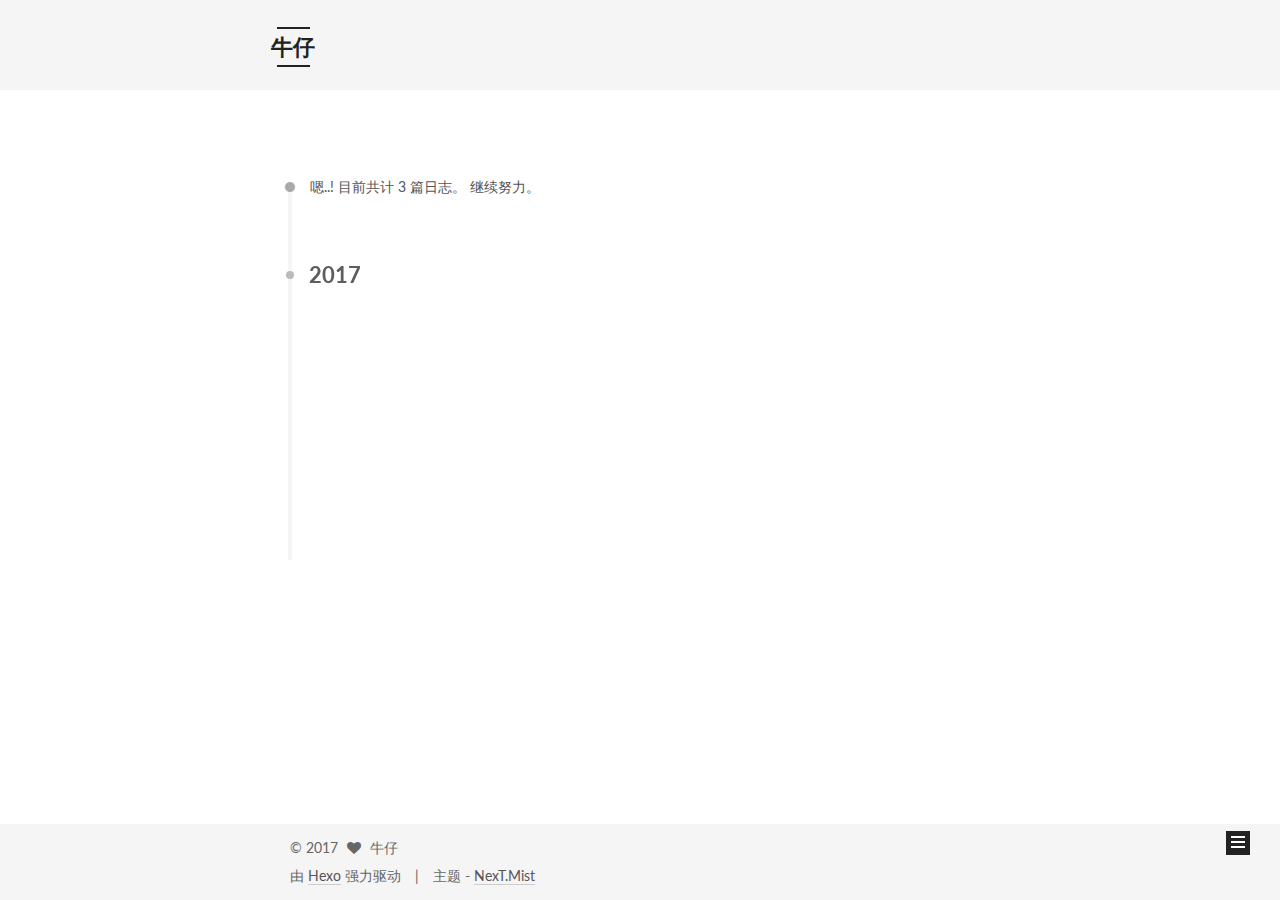
==== archives/index.html @ 3bb55d2b "Site updated: 2017-06-25 00:23:53" ====
<!doctype html>



  


<html class="theme-next mist use-motion" lang="zh-Hans">
<head>
  <meta charset="UTF-8"/>
<meta http-equiv="X-UA-Compatible" content="IE=edge" />
<meta name="viewport" content="width=device-width, initial-scale=1, maximum-scale=1"/>









<meta http-equiv="Cache-Control" content="no-transform" />
<meta http-equiv="Cache-Control" content="no-siteapp" />















  
  
  <link href="/lib/fancybox/source/jquery.fancybox.css?v=2.1.5" rel="stylesheet" type="text/css" />




  
  
  
  

  
    
    
  

  

  

  

  

  
    
    
    <link href="//fonts.googleapis.com/css?family=Lato:300,300italic,400,400italic,700,700italic&subset=latin,latin-ext" rel="stylesheet" type="text/css">
  






<link href="/lib/font-awesome/css/font-awesome.min.css?v=4.6.2" rel="stylesheet" type="text/css" />

<link href="/css/main.css?v=5.1.1" rel="stylesheet" type="text/css" />


  <meta name="keywords" content="Hexo, NexT" />








  <link rel="shortcut icon" type="image/x-icon" href="/favicon.ico?v=5.1.1" />






<meta name="description" content="This is my website!">
<meta property="og:type" content="website">
<meta property="og:title" content="牛仔">
<meta property="og:url" content="http://nfy.party/archives/index.html">
<meta property="og:site_name" content="牛仔">
<meta property="og:description" content="This is my website!">
<meta name="twitter:card" content="summary">
<meta name="twitter:title" content="牛仔">
<meta name="twitter:description" content="This is my website!">



<script type="text/javascript" id="hexo.configurations">
  var NexT = window.NexT || {};
  var CONFIG = {
    root: '/',
    scheme: 'Mist',
    sidebar: {"position":"left","display":"always","offset":12,"offset_float":0,"b2t":false,"scrollpercent":false},
    fancybox: true,
    motion: true,
    duoshuo: {
      userId: '0',
      author: '博主'
    },
    algolia: {
      applicationID: '',
      apiKey: '',
      indexName: '',
      hits: {"per_page":10},
      labels: {"input_placeholder":"Search for Posts","hits_empty":"We didn't find any results for the search: ${query}","hits_stats":"${hits} results found in ${time} ms"}
    }
  };
</script>



  <link rel="canonical" href="http://nfy.party/archives/"/>





  <title>归档 | 牛仔</title>
  














</head>

<body itemscope itemtype="http://schema.org/WebPage" lang="zh-Hans">

  
  
    
  

  <div class="container sidebar-position-left  page-archive  ">
    <div class="headband"></div>

    <header id="header" class="header" itemscope itemtype="http://schema.org/WPHeader">
      <div class="header-inner"><div class="site-brand-wrapper">
  <div class="site-meta ">
    

    <div class="custom-logo-site-title">
      <a href="/"  class="brand" rel="start">
        <span class="logo-line-before"><i></i></span>
        <span class="site-title">牛仔</span>
        <span class="logo-line-after"><i></i></span>
      </a>
    </div>
      
        <p class="site-subtitle"></p>
      
  </div>

  <div class="site-nav-toggle">
    <button>
      <span class="btn-bar"></span>
      <span class="btn-bar"></span>
      <span class="btn-bar"></span>
    </button>
  </div>
</div>

<nav class="site-nav">
  

  
    <ul id="menu" class="menu">
      
        
        <li class="menu-item menu-item-home">
          <a href="/" rel="section">
            
              <i class="menu-item-icon fa fa-fw fa-home"></i> <br />
            
            首页
          </a>
        </li>
      
        
        <li class="menu-item menu-item-categories">
          <a href="/categories/" rel="section">
            
              <i class="menu-item-icon fa fa-fw fa-th"></i> <br />
            
            分类
          </a>
        </li>
      
        
        <li class="menu-item menu-item-archives">
          <a href="/archives/" rel="section">
            
              <i class="menu-item-icon fa fa-fw fa-archive"></i> <br />
            
            归档
          </a>
        </li>
      
        
        <li class="menu-item menu-item-tags">
          <a href="/tags/" rel="section">
            
              <i class="menu-item-icon fa fa-fw fa-tags"></i> <br />
            
            标签
          </a>
        </li>
      

      
    </ul>
  

  
</nav>



 </div>
    </header>

    <main id="main" class="main">
      <div class="main-inner">
        <div class="content-wrap">
          <div id="content" class="content">
            

  <section id="posts" class="posts-collapse">
    <span class="archive-move-on"></span>

    <span class="archive-page-counter">
      
      
      
        
      
      嗯..! 目前共计 3 篇日志。 继续努力。
    </span>

    

      
      
      

      
        
        <div class="collection-title">
          <h2 class="archive-year motion-element" id="archive-year-2017">2017</h2>
        </div>
      
      

      

  <article class="post post-type-normal" itemscope itemtype="http://schema.org/Article">
    <header class="post-header">

      <h2 class="post-title">
        
            <a class="post-title-link" href="/2017/06/24/zl/" itemprop="url">
              
                <span itemprop="name">test</span>
              
            </a>
        
      </h2>

      <div class="post-meta">
        <time class="post-time" itemprop="dateCreated"
              datetime="2017-06-24T23:03:10+08:00"
              content="2017-06-24" >
          06-24
        </time>
      </div>

    </header>
  </article>



    

      
      
      

      
      

      

  <article class="post post-type-normal" itemscope itemtype="http://schema.org/Article">
    <header class="post-header">

      <h2 class="post-title">
        
            <a class="post-title-link" href="/2017/06/24/first/" itemprop="url">
              
                <span itemprop="name">first</span>
              
            </a>
        
      </h2>

      <div class="post-meta">
        <time class="post-time" itemprop="dateCreated"
              datetime="2017-06-24T11:21:28+08:00"
              content="2017-06-24" >
          06-24
        </time>
      </div>

    </header>
  </article>



    

      
      
      

      
      

      

  <article class="post post-type-normal" itemscope itemtype="http://schema.org/Article">
    <header class="post-header">

      <h2 class="post-title">
        
            <a class="post-title-link" href="/2017/06/24/test/" itemprop="url">
              
                <span itemprop="name">test</span>
              
            </a>
        
      </h2>

      <div class="post-meta">
        <time class="post-time" itemprop="dateCreated"
              datetime="2017-06-24T10:18:09+08:00"
              content="2017-06-24" >
          06-24
        </time>
      </div>

    </header>
  </article>



    

  </section>

  



          </div>
          


          

        </div>
        
          
  
  <div class="sidebar-toggle">
    <div class="sidebar-toggle-line-wrap">
      <span class="sidebar-toggle-line sidebar-toggle-line-first"></span>
      <span class="sidebar-toggle-line sidebar-toggle-line-middle"></span>
      <span class="sidebar-toggle-line sidebar-toggle-line-last"></span>
    </div>
  </div>

  <aside id="sidebar" class="sidebar">
    <div class="sidebar-inner">

      

      

      <section class="site-overview sidebar-panel sidebar-panel-active">
        <div class="site-author motion-element" itemprop="author" itemscope itemtype="http://schema.org/Person">
          <img class="site-author-image" itemprop="image"
               src="/images/avatar.jpg"
               alt="牛仔" />
          <p class="site-author-name" itemprop="name">牛仔</p>
           
              <p class="site-description motion-element" itemprop="description">This is my website!</p>
          
        </div>
        <nav class="site-state motion-element">

          
            <div class="site-state-item site-state-posts">
              <a href="/archives/">
                <span class="site-state-item-count">3</span>
                <span class="site-state-item-name">日志</span>
              </a>
            </div>
          

          

          

        </nav>

        

        <div class="links-of-author motion-element">
          
        </div>

        
        

        
        

        


      </section>

      

      

    </div>
  </aside>


        
      </div>
    </main>

    <footer id="footer" class="footer">
      <div class="footer-inner">
        <div class="copyright" >
  
  &copy; 
  <span itemprop="copyrightYear">2017</span>
  <span class="with-love">
    <i class="fa fa-heart"></i>
  </span>
  <span class="author" itemprop="copyrightHolder">牛仔</span>
</div>


<div class="powered-by">
  由 <a class="theme-link" href="https://hexo.io">Hexo</a> 强力驱动
</div>

<div class="theme-info">
  主题 -
  <a class="theme-link" href="https://github.com/iissnan/hexo-theme-next">
    NexT.Mist
  </a>
</div>


        

        
      </div>
    </footer>

    
      <div class="back-to-top">
        <i class="fa fa-arrow-up"></i>
        
      </div>
    

  </div>

  

<script type="text/javascript">
  if (Object.prototype.toString.call(window.Promise) !== '[object Function]') {
    window.Promise = null;
  }
</script>









  












  
  <script type="text/javascript" src="/lib/jquery/index.js?v=2.1.3"></script>

  
  <script type="text/javascript" src="/lib/fastclick/lib/fastclick.min.js?v=1.0.6"></script>

  
  <script type="text/javascript" src="/lib/jquery_lazyload/jquery.lazyload.js?v=1.9.7"></script>

  
  <script type="text/javascript" src="/lib/velocity/velocity.min.js?v=1.2.1"></script>

  
  <script type="text/javascript" src="/lib/velocity/velocity.ui.min.js?v=1.2.1"></script>

  
  <script type="text/javascript" src="/lib/fancybox/source/jquery.fancybox.pack.js?v=2.1.5"></script>


  


  <script type="text/javascript" src="/js/src/utils.js?v=5.1.1"></script>

  <script type="text/javascript" src="/js/src/motion.js?v=5.1.1"></script>



  
  

  
  
    <script type="text/javascript" id="motion.page.archive">
      $('.archive-year').velocity('transition.slideLeftIn');
    </script>
  


  


  <script type="text/javascript" src="/js/src/bootstrap.js?v=5.1.1"></script>



  


  




	





  





  





  






  





  

  

  

  

  

  

</body>
</html>
---- css/main.css ----
/* normalize.css v3.0.2 | MIT License | git.io/normalize */
html {
  font-family: sans-serif; /* 1 */
  -ms-text-size-adjust: 100%; /* 2 */
  -webkit-text-size-adjust: 100%; /* 2 */
}
body {
  margin: 0;
}
article,
aside,
details,
figcaption,
figure,
footer,
header,
hgroup,
main,
menu,
nav,
section,
summary {
  display: block;
}
audio,
canvas,
progress,
video {
  display: inline-block; /* 1 */
  vertical-align: baseline; /* 2 */
}
audio:not([controls]) {
  display: none;
  height: 0;
}
[hidden],
template {
  display: none;
}
a {
  background-color: transparent;
}
a:active,
a:hover {
  outline: 0;
}
abbr[title] {
  border-bottom: 1px dotted;
}
b,
strong {
  font-weight: bold;
}
dfn {
  font-style: italic;
}
h1 {
  font-size: 2em;
  margin: 0.67em 0;
}
mark {
  background: #ff0;
  color: #000;
}
small {
  font-size: 80%;
}
sub,
sup {
  font-size: 75%;
  line-height: 0;
  position: relative;
  vertical-align: baseline;
}
sup {
  top: -0.5em;
}
sub {
  bottom: -0.25em;
}
img {
  border: 0;
}
svg:not(:root) {
  overflow: hidden;
}
figure {
  margin: 1em 40px;
}
hr {
  -moz-box-sizing: content-box;
  box-sizing: content-box;
  height: 0;
}
pre {
  overflow: auto;
}
code,
kbd,
pre,
samp {
  font-family: monospace, monospace;
  font-size: 1em;
}
button,
input,
optgroup,
select,
textarea {
  color: inherit; /* 1 */
  font: inherit; /* 2 */
  margin: 0; /* 3 */
}
button {
  overflow: visible;
}
button,
select {
  text-transform: none;
}
button,
html input[type="button"],
input[type="reset"],
input[type="submit"] {
  -webkit-appearance: button; /* 2 */
  cursor: pointer; /* 3 */
}
button[disabled],
html input[disabled] {
  cursor: default;
}
button::-moz-focus-inner,
input::-moz-focus-inner {
  border: 0;
  padding: 0;
}
input {
  line-height: normal;
}
input[type="checkbox"],
input[type="radio"] {
  box-sizing: border-box; /* 1 */
  padding: 0; /* 2 */
}
input[type="number"]::-webkit-inner-spin-button,
input[type="number"]::-webkit-outer-spin-button {
  height: auto;
}
input[type="search"] {
  -webkit-appearance: textfield; /* 1 */
  -moz-box-sizing: content-box;
  -webkit-box-sizing: content-box; /* 2 */
  box-sizing: content-box;
}
input[type="search"]::-webkit-search-cancel-button,
input[type="search"]::-webkit-search-decoration {
  -webkit-appearance: none;
}
fieldset {
  border: 1px solid #c0c0c0;
  margin: 0 2px;
  padding: 0.35em 0.625em 0.75em;
}
legend {
  border: 0; /* 1 */
  padding: 0; /* 2 */
}
textarea {
  overflow: auto;
}
optgroup {
  font-weight: bold;
}
table {
  border-collapse: collapse;
  border-spacing: 0;
}
td,
th {
  padding: 0;
}
::selection {
  background: #262a30;
  color: #fff;
}
body {
  position: relative;
  font-family: 'Lato', "PingFang SC", "Microsoft YaHei", sans-serif;
  font-size: 14px;
  line-height: 2;
  color: #555;
  background: #fff;
}
@media (max-width: 767px) {
  body {
    padding-right: 0 !important;
  }
}
@media (min-width: 768px) and (max-width: 991px) {
  body {
    padding-right: 0 !important;
  }
}
@media (min-width: 1600px) {
  body {
    font-size: 16px;
  }
}
h1,
h2,
h3,
h4,
h5,
h6 {
  margin: 0;
  padding: 0;
  font-weight: bold;
  line-height: 1.5;
  font-family: 'Lato', "PingFang SC", "Microsoft YaHei", sans-serif;
}
h2,
h3,
h4,
h5,
h6 {
  margin: 20px 0 15px;
}
h1 {
  font-size: 24px;
}
@media (max-width: 767px) {
  h1 {
    font-size: 20px;
  }
}
h2 {
  font-size: 22px;
}
@media (max-width: 767px) {
  h2 {
    font-size: 18px;
  }
}
h3 {
  font-size: 20px;
}
@media (max-width: 767px) {
  h3 {
    font-size: 16px;
  }
}
h4 {
  font-size: 18px;
}
@media (max-width: 767px) {
  h4 {
    font-size: 14px;
  }
}
h5 {
  font-size: 16px;
}
@media (max-width: 767px) {
  h5 {
    font-size: 12px;
  }
}
h6 {
  font-size: 14px;
}
@media (max-width: 767px) {
  h6 {
    font-size: 10px;
  }
}
p {
  margin: 0 0 25px 0;
}
a {
  color: #555;
  text-decoration: none;
  border-bottom: 1px solid #999;
  word-wrap: break-word;
}
a:hover {
  color: #222;
  border-bottom-color: #222;
}
blockquote {
  margin: 0;
  padding: 0;
}
img {
  display: block;
  margin: auto;
  max-width: 100%;
  height: auto;
}
hr {
  margin: 40px 0;
  height: 3px;
  border: none;
  background-color: #ddd;
  background-image: repeating-linear-gradient(-45deg, #fff, #fff 4px, transparent 4px, transparent 8px);
}
blockquote {
  padding: 0 15px;
  color: #666;
  border-left: 4px solid #ddd;
}
blockquote cite::before {
  content: "-";
  padding: 0 5px;
}
dt {
  font-weight: 700;
}
dd {
  margin: 0;
  padding: 0;
}
.text-left {
  text-align: left;
}
.text-center {
  text-align: center;
}
.text-right {
  text-align: right;
}
.text-justify {
  text-align: justify;
}
.text-nowrap {
  white-space: nowrap;
}
.text-lowercase {
  text-transform: lowercase;
}
.text-uppercase {
  text-transform: uppercase;
}
.text-capitalize {
  text-transform: capitalize;
}
.center-block {
  display: block;
  margin-left: auto;
  margin-right: auto;
}
.clearfix:before,
.clearfix:after {
  content: " ";
  display: table;
}
.clearfix:after {
  clear: both;
}
.pullquote {
  width: 45%;
}
.pullquote.left {
  float: left;
  margin-left: 5px;
  margin-right: 10px;
}
.pullquote.right {
  float: right;
  margin-left: 10px;
  margin-right: 5px;
}
.affix.affix.affix {
  position: fixed;
}
.translation {
  margin-top: -20px;
  font-size: 14px;
  color: #999;
}
.scrollbar-measure {
  width: 100px;
  height: 100px;
  overflow: scroll;
  position: absolute;
  top: -9999px;
}
.use-motion .motion-element {
  opacity: 0;
}
table {
  margin: 20px 0;
  width: 100%;
  border-collapse: collapse;
  border-spacing: 0;
  border: 1px solid #ddd;
  font-size: 14px;
  table-layout: fixed;
  word-wrap: break-all;
}
table>tbody>tr:nth-of-type(odd) {
  background-color: #f9f9f9;
}
table>tbody>tr:hover {
  background-color: #f5f5f5;
}
caption,
th,
td {
  padding: 8px;
  text-align: left;
  vertical-align: middle;
  font-weight: normal;
}
th,
td {
  border-bottom: 3px solid #ddd;
  border-right: 1px solid #eee;
}
th {
  padding-bottom: 10px;
  font-weight: 700;
}
td {
  border-bottom-width: 1px;
}
html,
body {
  height: 100%;
}
.container {
  position: relative;
  min-height: 100%;
}
.header-inner {
  margin: 0 auto;
  padding: 100px 0 70px;
  width: 700px;
}
@media (min-width: 1600px) {
  .container .header-inner {
    width: 900px;
  }
}
.main {
  padding-bottom: 150px;
}
.main-inner {
  margin: 0 auto;
  width: 700px;
}
@media (min-width: 1600px) {
  .container .main-inner {
    width: 900px;
  }
}
.footer {
  position: absolute;
  left: 0;
  bottom: 0;
  width: 100%;
  min-height: 50px;
}
.footer-inner {
  box-sizing: border-box;
  margin: 20px auto;
  width: 700px;
}
@media (min-width: 1600px) {
  .container .footer-inner {
    width: 900px;
  }
}
pre,
.highlight {
  overflow: auto;
  margin: 20px 0;
  padding: 0;
  font-size: 13px;
  color: #4d4d4c;
  background: #f7f7f7;
  line-height: 1.6;
}
pre,
code {
  font-family: consolas, Menlo, "PingFang SC", "Microsoft YaHei", monospace;
}
code {
  padding: 2px 4px;
  word-wrap: break-word;
  color: #555;
  background: #eee;
  border-radius: 3px;
  font-size: 13px;
}
pre code {
  padding: 0;
  color: #4d4d4c;
  background: none;
  text-shadow: none;
}
.highlight {
  border-radius: 1px;
}
.highlight pre {
  border: none;
  margin: 0;
  padding: 10px 0;
}
.highlight table {
  margin: 0;
  width: auto;
  border: none;
}
.highlight td {
  border: none;
  padding: 0;
}
.highlight figcaption {
  font-size: 1em;
  color: #4d4d4c;
  line-height: 1em;
  margin-bottom: 1em;
}
.highlight figcaption:before,
.highlight figcaption:after {
  content: " ";
  display: table;
}
.highlight figcaption:after {
  clear: both;
}
.highlight figcaption a {
  float: right;
  color: #4d4d4c;
}
.highlight figcaption a:hover {
  border-bottom-color: #4d4d4c;
}
.highlight .gutter pre {
  padding-left: 10px;
  padding-right: 10px;
  color: #869194;
  text-align: right;
  background-color: #eff2f3;
}
.highlight .code pre {
  width: 100%;
  padding-left: 10px;
  padding-right: 10px;
  background-color: #f7f7f7;
}
.highlight .line {
  height: 20px;
}
.gutter {
  -webkit-user-select: none;
  -moz-user-select: none;
  -ms-user-select: none;
  user-select: none;
}
.gist table {
  width: auto;
}
.gist table td {
  border: none;
}
pre .deletion {
  background: #fdd;
}
pre .addition {
  background: #dfd;
}
pre .meta {
  color: #8959a8;
}
pre .comment {
  color: #8e908c;
}
pre .variable,
pre .attribute,
pre .tag,
pre .regexp,
pre .ruby .constant,
pre .xml .tag .title,
pre .xml .pi,
pre .xml .doctype,
pre .html .doctype,
pre .css .id,
pre .css .class,
pre .css .pseudo {
  color: #c82829;
}
pre .number,
pre .preprocessor,
pre .built_in,
pre .literal,
pre .params,
pre .constant,
pre .command {
  color: #f5871f;
}
pre .ruby .class .title,
pre .css .rules .attribute,
pre .string,
pre .value,
pre .inheritance,
pre .header,
pre .ruby .symbol,
pre .xml .cdata,
pre .special,
pre .number,
pre .formula {
  color: #718c00;
}
pre .title,
pre .css .hexcolor {
  color: #3e999f;
}
pre .function,
pre .python .decorator,
pre .python .title,
pre .ruby .function .title,
pre .ruby .title .keyword,
pre .perl .sub,
pre .javascript .title,
pre .coffeescript .title {
  color: #4271ae;
}
pre .keyword,
pre .javascript .function {
  color: #8959a8;
}
.full-image.full-image.full-image {
  border: none;
  max-width: 100%;
  width: auto;
  margin: 20px auto;
}
@media (min-width: 992px) {
  .full-image.full-image.full-image {
    max-width: none;
    width: 110%;
    margin: 25px -5%;
  }
}
.blockquote-center,
.page-home .post-type-quote blockquote,
.page-post-detail .post-type-quote blockquote {
  position: relative;
  margin: 40px 0;
  padding: 0;
  border-left: none;
  text-align: center;
}
.blockquote-center::before,
.page-home .post-type-quote blockquote::before,
.page-post-detail .post-type-quote blockquote::before,
.blockquote-center::after,
.page-home .post-type-quote blockquote::after,
.page-post-detail .post-type-quote blockquote::after {
  position: absolute;
  content: ' ';
  display: block;
  width: 100%;
  height: 24px;
  opacity: 0.2;
  background-repeat: no-repeat;
  background-position: 0 -6px;
  background-size: 22px 22px;
}
.blockquote-center::before,
.page-home .post-type-quote blockquote::before,
.page-post-detail .post-type-quote blockquote::before {
  top: -20px;
  background-image: url("../images/quote-l.svg");
  border-top: 1px solid #ccc;
}
.blockquote-center::after,
.page-home .post-type-quote blockquote::after,
.page-post-detail .post-type-quote blockquote::after {
  bottom: -20px;
  background-image: url("../images/quote-r.svg");
  border-bottom: 1px solid #ccc;
  background-position: 100% 8px;
}
.blockquote-center p,
.page-home .post-type-quote blockquote p,
.page-post-detail .post-type-quote blockquote p,
.blockquote-center div,
.page-home .post-type-quote blockquote div,
.page-post-detail .post-type-quote blockquote div {
  text-align: center;
}
.post .post-body .group-picture img {
  box-sizing: border-box;
  padding: 0 3px;
  border: none;
}
.post .group-picture-row {
  overflow: hidden;
  margin-top: 6px;
}
.post .group-picture-row:first-child {
  margin-top: 0;
}
.post .group-picture-column {
  float: left;
}
.page-post-detail .post-body .group-picture-column {
  float: none;
  margin-top: 10px;
  width: auto !important;
}
.page-post-detail .post-body .group-picture-column img {
  margin: 0 auto;
}
.page-archive .group-picture-container {
  overflow: hidden;
}
.page-archive .group-picture-row {
  float: left;
}
.page-archive .group-picture-row:first-child {
  margin-top: 6px;
}
.page-archive .group-picture-column {
  max-width: 150px;
  max-height: 150px;
}
.note {
  padding: 20px;
  margin: 20px 0;
  border: 1px solid #eee;
  border-left-width: 5px;
  border-radius: 3px;
}
.note h2,
.note h3,
.note h4,
.note h5,
.note h6 {
  margin-top: 0;
  margin-bottom: 5px;
  padding-top: 0 !important;
}
.note p:last-child {
  margin-bottom: 0;
}
.note code {
  border-radius: 3px;
}
.note+.note {
  margin-top: -5px;
}
.default {
  border-left-color: #777;
}
.default h2,
.default h3,
.default h4,
.default h5,
.default h6 {
  color: #777;
}
.primary {
  border-left-color: #428bca;
}
.primary h2,
.primary h3,
.primary h4,
.primary h5,
.primary h6 {
  color: #428bca;
}
.success {
  border-left-color: #5cb85c;
}
.success h2,
.success h3,
.success h4,
.success h5,
.success h6 {
  color: #5cb85c;
}
.danger {
  border-left-color: #d9534f;
}
.danger h2,
.danger h3,
.danger h4,
.danger h5,
.danger h6 {
  color: #d9534f;
}
.warning {
  border-left-color: #f0ad4e;
}
.warning h2,
.warning h3,
.warning h4,
.warning h5,
.warning h6 {
  color: #f0ad4e;
}
.info {
  border-left-color: #5bc0de;
}
.info h2,
.info h3,
.info h4,
.info h5,
.info h6 {
  color: #5bc0de;
}
.btn {
  display: inline-block;
  padding: 0 20px;
  font-size: 14px;
  color: #fff;
  background: #222;
  border: 2px solid #222;
  text-decoration: none;
  border-radius: 0;
  transition-property: background-color;
  transition-duration: 0.2s;
  transition-timing-function: ease-in-out;
  transition-delay: 0s;
}
.btn:hover,
.post-button .btn:hover {
  border-color: #222;
  color: #222;
  background: #fff;
}
.btn-bar {
  display: block;
  width: 22px;
  height: 2px;
  background: #555;
  border-radius: 1px;
}
.btn-bar+.btn-bar {
  margin-top: 4px;
}
.pagination {
  margin: 120px 0 40px;
  text-align: center;
  border-top: 1px solid #eee;
}
.page-number-basic,
.pagination .prev,
.pagination .next,
.pagination .page-number,
.pagination .space {
  display: inline-block;
  position: relative;
  top: -1px;
  margin: 0 10px;
  padding: 0 10px;
  line-height: 30px;
}
@media (max-width: 767px) {
  .page-number-basic,
  .pagination .prev,
  .pagination .next,
  .pagination .page-number,
  .pagination .space {
    margin: 0 5px;
  }
}
.pagination .prev,
.pagination .next,
.pagination .page-number {
  border-bottom: 0;
  border-top: 1px solid #eee;
  transition-property: border-color;
  transition-duration: 0.2s;
  transition-timing-function: ease-in-out;
  transition-delay: 0s;
}
.pagination .prev:hover,
.pagination .next:hover,
.pagination .page-number:hover {
  border-top-color: #222;
}
.pagination .space {
  padding: 0;
  margin: 0;
}
.pagination .prev {
  margin-left: 0;
}
.pagination .next {
  margin-right: 0;
}
.pagination .page-number.current {
  color: #fff;
  background: #ccc;
  border-top-color: #ccc;
}
@media (max-width: 767px) {
  .pagination {
    border-top: none;
  }
  .pagination .prev,
  .pagination .next,
  .pagination .page-number {
    margin-bottom: 10px;
    border-top: 0;
    border-bottom: 1px solid #eee;
  }
  .pagination .prev:hover,
  .pagination .next:hover,
  .pagination .page-number:hover {
    border-bottom-color: #222;
  }
}
.comments {
  margin: 60px 20px 0;
}
.tag-cloud {
  text-align: center;
}
.tag-cloud a {
  display: inline-block;
  margin: 10px;
}
.back-to-top {
  box-sizing: border-box;
  position: fixed;
  bottom: -100px;
  right: 30px;
  z-index: 1050;
  padding: 0 6px;
  width: 24px;
  background: #222;
  font-size: 12px;
  opacity: 1;
  color: #fff;
  cursor: pointer;
  text-align: center;
  -webkit-transform: translateZ(0);
  transition-property: bottom;
  transition-duration: 0.2s;
  transition-timing-function: ease-in-out;
  transition-delay: 0s;
}
@media (max-width: 767px) {
  .back-to-top {
    display: none;
  }
}
@media (min-width: 768px) and (max-width: 991px) {
  .back-to-top {
    display: none;
  }
}
.back-to-top.back-to-top-on {
  bottom: 19px;
}
.header {
  background: transparent;
}
.header-inner {
  position: relative;
}
.headband {
  height: 3px;
  background: #222;
}
.site-meta {
  margin: 0;
  text-align: left;
}
@media (max-width: 767px) {
  .site-meta {
    text-align: center;
  }
}
.brand {
  position: relative;
  display: inline-block;
  padding: 0 40px;
  color: #222;
  background: #222;
  border-bottom: none;
}
.brand:hover {
  color: #222;
}
.logo {
  display: inline-block;
  margin-right: 5px;
  line-height: 36px;
  vertical-align: top;
}
.site-title {
  display: inline-block;
  vertical-align: top;
  line-height: 36px;
  font-size: 20px;
  font-weight: normal;
  font-family: 'Lato', "PingFang SC", "Microsoft YaHei", sans-serif;
}
.site-subtitle {
  margin-top: 10px;
  font-size: 13px;
  color: #999;
}
.use-motion .brand {
  opacity: 0;
}
.use-motion .logo,
.use-motion .site-title,
.use-motion .site-subtitle {
  opacity: 0;
  position: relative;
  top: -10px;
}
.site-nav-toggle {
  display: none;
  position: absolute;
  top: 10px;
  left: 10px;
}
@media (max-width: 767px) {
  .site-nav-toggle {
    display: block;
  }
}
.site-nav-toggle button {
  margin-top: 2px;
  padding: 9px 10px;
  background: transparent;
  border: none;
}
@media (max-width: 767px) {
  .site-nav {
    display: none;
    margin: 0 -10px;
    padding: 0 10px;
    clear: both;
    border-top: 1px solid #ddd;
  }
}
@media (min-width: 768px) and (max-width: 991px) {
  .site-nav {
    display: block !important;
  }
}
@media (min-width: 992px) {
  .site-nav {
    display: block !important;
  }
}
.menu {
  margin-top: 20px;
  padding-left: 0;
  text-align: center;
}
.menu .menu-item {
  display: inline-block;
  margin: 0 10px;
  list-style: none;
}
@media screen and (max-width: 767px) {
  .menu .menu-item {
    margin-top: 10px;
  }
}
.menu .menu-item a {
  display: block;
  font-size: 13px;
  line-height: inherit;
  border-bottom: 1px solid transparent;
  transition-property: border-color;
  transition-duration: 0.2s;
  transition-timing-function: ease-in-out;
  transition-delay: 0s;
}
.menu .menu-item a:hover {
  border-bottom-color: #222;
}
.menu .menu-item .fa {
  margin-right: 5px;
}
.use-motion .menu-item {
  opacity: 0;
}
.post-body {
  font-family: 'Lato', "PingFang SC", "Microsoft YaHei", sans-serif;
}
@media (max-width: 767px) {
  .post-body {
    word-break: break-word;
  }
}
.post-body .fancybox img {
  display: block !important;
  margin: 0 auto;
  cursor: pointer;
  cursor: zoom-in;
  cursor: -webkit-zoom-in;
}
.post-body .image-caption,
.post-body .figure .caption {
  margin: 10px auto 15px;
  text-align: center;
  font-size: 14px;
  color: #999;
  font-weight: bold;
  line-height: 1;
}
.post-sticky-flag {
  display: inline-block;
  font-size: 16px;
  -ms-transform: rotate(30deg);
  -webkit-transform: rotate(30deg);
  -moz-transform: rotate(30deg);
  -ms-transform: rotate(30deg);
  -o-transform: rotate(30deg);
  transform: rotate(30deg);
}
.posts-expand {
  padding-top: 40px;
}
@media (max-width: 767px) {
  .posts-expand {
    margin: 0 20px;
  }
  .post-body pre {
    padding: 10px;
  }
  .post-body pre .gutter pre {
    padding-right: 10px;
  }
  .post-body .highlight {
    margin-left: 0px;
    margin-right: 0px;
    padding: 0;
  }
  .post-body .highlight .gutter pre {
    padding-right: 10px;
  }
}
@media (min-width: 992px) {
  .posts-expand .post-body {
    text-align: justify;
  }
}
.posts-expand .post-body h2,
.posts-expand .post-body h3,
.posts-expand .post-body h4,
.posts-expand .post-body h5,
.posts-expand .post-body h6 {
  padding-top: 10px;
}
.posts-expand .post-body h2 .header-anchor,
.posts-expand .post-body h3 .header-anchor,
.posts-expand .post-body h4 .header-anchor,
.posts-expand .post-body h5 .header-anchor,
.posts-expand .post-body h6 .header-anchor {
  float: right;
  margin-left: 10px;
  color: #ccc;
  border-bottom-style: none;
  visibility: hidden;
}
.posts-expand .post-body h2 .header-anchor:hover,
.posts-expand .post-body h3 .header-anchor:hover,
.posts-expand .post-body h4 .header-anchor:hover,
.posts-expand .post-body h5 .header-anchor:hover,
.posts-expand .post-body h6 .header-anchor:hover {
  color: inherit;
}
.posts-expand .post-body h2:hover .header-anchor,
.posts-expand .post-body h3:hover .header-anchor,
.posts-expand .post-body h4:hover .header-anchor,
.posts-expand .post-body h5:hover .header-anchor,
.posts-expand .post-body h6:hover .header-anchor {
  visibility: visible;
}
.posts-expand .post-body ul li {
  list-style: circle;
}
.posts-expand .post-body img {
  box-sizing: border-box;
  margin: auto;
  padding: 3px;
  border: 1px solid #ddd;
}
.posts-expand .fancybox img {
  margin: 0 auto;
}
@media (max-width: 767px) {
  .posts-collapse {
    margin: 0 20px;
  }
  .posts-collapse .post-title,
  .posts-collapse .post-meta {
    display: block;
    width: auto;
    text-align: left;
  }
}
.posts-collapse {
  position: relative;
  z-index: 1010;
  margin-left: 0;
}
.posts-collapse::after {
  content: " ";
  position: absolute;
  top: 20px;
  left: 0;
  margin-left: -2px;
  width: 4px;
  height: 100%;
  background: #f5f5f5;
  z-index: -1;
}
@media (max-width: 767px) {
  .posts-collapse {
    margin: 0 20px;
  }
}
.posts-collapse .collection-title {
  position: relative;
  margin: 60px 0;
}
.posts-collapse .collection-title h1,
.posts-collapse .collection-title h2 {
  margin-left: 20px;
}
.posts-collapse .collection-title small {
  color: #bbb;
  margin-left: 5px;
}
.posts-collapse .collection-title::before {
  content: " ";
  position: absolute;
  left: 0;
  top: 50%;
  margin-left: -4px;
  margin-top: -4px;
  width: 8px;
  height: 8px;
  background: #bbb;
  border-radius: 50%;
}
.posts-collapse .post {
  margin: 30px 0;
}
.posts-collapse .post-header {
  position: relative;
  transition-duration: 0.2s;
  transition-timing-function: ease-in-out;
  transition-delay: 0s;
  transition-property: border;
  border-bottom: 1px dashed #ccc;
}
.posts-collapse .post-header::before {
  content: " ";
  position: absolute;
  left: 0;
  top: 12px;
  width: 6px;
  height: 6px;
  margin-left: -4px;
  background: #bbb;
  border-radius: 50%;
  border: 1px solid #fff;
  transition-duration: 0.2s;
  transition-timing-function: ease-in-out;
  transition-delay: 0s;
  transition-property: background;
}
.posts-collapse .post-header:hover {
  border-bottom-color: #666;
}
.posts-collapse .post-header:hover::before {
  background: #222;
}
.posts-collapse .post-meta {
  position: absolute;
  font-size: 12px;
  left: 20px;
  top: 5px;
}
.posts-collapse .post-comments-count {
  display: none;
}
.posts-collapse .post-title {
  margin-left: 60px;
  font-size: 16px;
  font-weight: normal;
  line-height: inherit;
}
.posts-collapse .post-title::after {
  margin-left: 3px;
  opacity: 0.6;
}
.posts-collapse .post-title a {
  color: #666;
  border-bottom: none;
}
.page-home .post-type-quote .post-header,
.page-post-detail .post-type-quote .post-header,
.page-home .post-type-quote .post-tags,
.page-post-detail .post-type-quote .post-tags {
  display: none;
}
.posts-expand .post-title {
  font-size: 26px;
  text-align: center;
  word-break: break-word;
  font-weight: 400;
}
@media (max-width: 767px) {
  .posts-expand .post-title {
    font-size: 22px;
  }
}
.posts-expand .post-title-link {
  display: inline-block;
  position: relative;
  color: #555;
  border-bottom: none;
  line-height: 1.2;
  vertical-align: top;
}
.posts-expand .post-title-link::before {
  content: "";
  position: absolute;
  width: 100%;
  height: 2px;
  bottom: 0;
  left: 0;
  background-color: #000;
  visibility: hidden;
  -webkit-transform: scaleX(0);
  -moz-transform: scaleX(0);
  -ms-transform: scaleX(0);
  -o-transform: scaleX(0);
  transform: scaleX(0);
  transition-duration: 0.2s;
  transition-timing-function: ease-in-out;
  transition-delay: 0s;
}
.posts-expand .post-title-link:hover::before {
  visibility: visible;
  -webkit-transform: scaleX(1);
  -moz-transform: scaleX(1);
  -ms-transform: scaleX(1);
  -o-transform: scaleX(1);
  transform: scaleX(1);
}
.posts-expand .post-title-link .fa {
  font-size: 16px;
}
.posts-expand .post-meta {
  margin: 3px 0 60px 0;
  color: #999;
  font-family: 'Lato', "PingFang SC", "Microsoft YaHei", sans-serif;
  font-size: 12px;
  text-align: center;
}
.posts-expand .post-meta .post-category-list {
  display: inline-block;
  margin: 0;
  padding: 3px;
}
.posts-expand .post-meta .post-category-list-link {
  color: #999;
}
.posts-expand .post-meta .post-description {
  font-size: 14px;
  margin-top: 2px;
}
.post-wordcount {
  display: inline-block;
}
.post-meta-divider {
  margin: 0 0.5em;
}
.post-meta-item-icon {
  margin-right: 3px;
}
@media (min-width: 768px) and (max-width: 991px) {
  .post-meta-item-icon {
    display: inline-block;
  }
}
@media (max-width: 767px) {
  .post-meta-item-icon {
    display: inline-block;
  }
}
@media (min-width: 768px) and (max-width: 991px) {
  .post-meta-item-text {
    display: none;
  }
}
@media (max-width: 767px) {
  .post-meta-item-text {
    display: none;
  }
}
@media (max-width: 767px) {
  .posts-expand .post-comments-count {
    display: none;
  }
}
.post-button {
  margin-top: 50px;
}
.post-button .btn {
  color: #555;
  font-size: 14px;
  background: transparent;
  border-radius: 0;
  line-height: 2;
  margin: 0 4px 8px 4px;
}
.post-button .fa-fw {
  width: 1.285714285714286em;
  text-align: left;
}
.posts-expand .post-tags {
  margin-top: 40px;
  text-align: center;
}
.posts-expand .post-tags a {
  display: inline-block;
  margin-right: 10px;
  font-size: 13px;
}
.post-nav {
  display: table;
  margin-top: 15px;
  width: 100%;
  border-top: 1px solid #eee;
}
.post-nav-divider {
  display: table-cell;
  width: 10%;
}
.post-nav-item {
  display: table-cell;
  padding: 10px 0 0 0;
  width: 45%;
  vertical-align: top;
}
.post-nav-item a {
  position: relative;
  display: block;
  line-height: 25px;
  font-size: 14px;
  color: #555;
  border-bottom: none;
}
.post-nav-item a:hover {
  color: #222;
  border-bottom: none;
}
.post-nav-item a:active {
  top: 2px;
}
.post-nav-item .fa {
  position: absolute;
  top: 8px;
  left: 0;
  font-size: 12px;
}
.post-nav-next a {
  padding-left: 15px;
}
.post-nav-prev {
  text-align: right;
}
.post-nav-prev a {
  padding-right: 15px;
}
.post-nav-prev .fa {
  right: 0;
  left: auto;
}
.posts-expand .post-eof {
  display: block;
  margin: 80px auto 60px;
  width: 8%;
  height: 1px;
  background: #ccc;
  text-align: center;
}
.post:last-child .post-eof.post-eof.post-eof {
  display: none;
}
.post-gallery {
  display: table;
  table-layout: fixed;
  width: 100%;
  border-collapse: separate;
}
.post-gallery-row {
  display: table-row;
}
.post-gallery .post-gallery-img {
  display: table-cell;
  text-align: center;
  vertical-align: middle;
  border: none;
}
.post-gallery .post-gallery-img img {
  max-width: 100%;
  max-height: 100%;
  border: none;
}
.fancybox-close,
.fancybox-close:hover {
  border: none;
}
.sidebar {
  position: fixed;
  right: 0;
  top: 0;
  bottom: 0;
  width: 0;
  z-index: 1040;
  box-shadow: inset 0 2px 6px #000;
  background: #222;
  -webkit-transform: translateZ(0);
}
.sidebar a {
  color: #999;
  border-bottom-color: #555;
}
.sidebar a:hover {
  color: #eee;
}
@media (min-width: 768px) and (max-width: 991px) {
  .sidebar {
    display: none !important;
  }
}
@media (max-width: 767px) {
  .sidebar {
    display: none !important;
  }
}
.sidebar-inner {
  position: relative;
  padding: 20px 10px;
  color: #999;
  text-align: center;
}
.sidebar-toggle {
  position: fixed;
  right: 30px;
  bottom: 45px;
  width: 14px;
  height: 14px;
  padding: 5px;
  background: #222;
  line-height: 0;
  z-index: 1050;
  cursor: pointer;
  -webkit-transform: translateZ(0);
}
@media (min-width: 768px) and (max-width: 991px) {
  .sidebar-toggle {
    display: none;
  }
}
@media (max-width: 767px) {
  .sidebar-toggle {
    display: none;
  }
}
.sidebar-toggle-line {
  position: relative;
  display: inline-block;
  vertical-align: top;
  height: 2px;
  width: 100%;
  background: #fff;
  margin-top: 3px;
}
.sidebar-toggle-line:first-child {
  margin-top: 0;
}
.site-author-image {
  display: block;
  margin: 0 auto;
  padding: 2px;
  max-width: 96px;
  height: auto;
  border: 2px solid #333;
}
.site-author-name {
  margin: 5px 0 0;
  text-align: center;
  color: #f5f5f5;
  font-weight: normal;
}
.site-description {
  margin-top: 5px;
  text-align: center;
  font-size: 14px;
  color: #999;
}
.site-state {
  overflow: hidden;
  line-height: 1.4;
  white-space: nowrap;
  text-align: center;
}
.site-state-item {
  display: inline-block;
  padding: 0 15px;
  border-left: 1px solid #333;
}
.site-state-item:first-child {
  border-left: none;
}
.site-state-item a {
  border-bottom: none;
}
.site-state-item-count {
  display: block;
  text-align: center;
  color: inherit;
  font-weight: 600;
  font-size: 18px;
}
.site-state-item-name {
  font-size: 13px;
  color: inherit;
}
.feed-link {
  margin-top: 20px;
}
.feed-link a {
  display: inline-block;
  padding: 0 15px;
  color: #fc6423;
  border: 1px solid #fc6423;
  border-radius: 4px;
}
.feed-link a i {
  color: #fc6423;
  font-size: 14px;
}
.feed-link a:hover {
  color: #fff;
  background: #fc6423;
}
.feed-link a:hover i {
  color: #fff;
}
.links-of-author {
  margin-top: 20px;
}
.links-of-author a {
  display: inline-block;
  vertical-align: middle;
  margin-right: 10px;
  margin-bottom: 10px;
  border-bottom-color: #555;
  font-size: 13px;
}
.links-of-author a:before {
  display: inline-block;
  vertical-align: middle;
  margin-right: 3px;
  content: " ";
  width: 4px;
  height: 4px;
  border-radius: 50%;
  background: #ffd971;
}
.links-of-blogroll {
  font-size: 13px;
}
.links-of-blogroll-title {
  margin-top: 20px;
  font-size: 14px;
  font-weight: 600;
}
.links-of-blogroll-list {
  margin: 0;
  padding: 0;
  list-style: none;
}
.links-of-blogroll-item {
  padding: 2px 10px;
}
.sidebar-nav {
  margin: 0 0 20px;
  padding-left: 0;
}
.sidebar-nav li {
  display: inline-block;
  cursor: pointer;
  border-bottom: 1px solid transparent;
  font-size: 14px;
  color: #555;
}
.sidebar-nav li:hover {
  color: #f5f5f5;
}
.page-post-detail .sidebar-nav-toc {
  padding: 0 5px;
}
.page-post-detail .sidebar-nav-overview {
  margin-left: 10px;
}
.sidebar-nav .sidebar-nav-active {
  color: #87daff;
  border-bottom-color: #87daff;
}
.sidebar-nav .sidebar-nav-active:hover {
  color: #87daff;
}
.sidebar-panel {
  display: none;
}
.sidebar-panel-active {
  display: block;
}
.post-toc-empty {
  font-size: 14px;
  color: #666;
}
.post-toc-wrap {
  overflow: hidden;
}
.post-toc {
  overflow: auto;
}
.post-toc ol {
  margin: 0;
  padding: 0 2px 5px 10px;
  text-align: left;
  list-style: none;
  font-size: 14px;
}
.post-toc ol > ol {
  padding-left: 0;
}
.post-toc ol a {
  transition-duration: 0.2s;
  transition-timing-function: ease-in-out;
  transition-delay: 0s;
  transition-property: all;
  color: #999;
  border-bottom-color: #555;
}
.post-toc ol a:hover {
  color: #ccc;
  border-bottom-color: #ccc;
}
.post-toc .nav-item {
  overflow: hidden;
  text-overflow: ellipsis;
  white-space: nowrap;
  line-height: 1.8;
}
.post-toc .nav .nav-child {
  display: none;
}
.post-toc .nav .active > .nav-child {
  display: block;
}
.post-toc .nav .active-current > .nav-child {
  display: block;
}
.post-toc .nav .active-current > .nav-child > .nav-item {
  display: block;
}
.post-toc .nav .active > a {
  color: #87daff;
  border-bottom-color: #87daff;
}
.post-toc .nav .active-current > a {
  color: #87daff;
}
.post-toc .nav .active-current > a:hover {
  color: #87daff;
}
.footer {
  font-size: 14px;
  color: #999;
}
.footer img {
  border: none;
}
.footer-inner {
  text-align: center;
}
.with-love {
  display: inline-block;
  margin: 0 5px;
}
.powered-by,
.theme-info {
  display: inline-block;
}
.powered-by {
  margin-right: 10px;
}
.powered-by::after {
  content: "|";
  padding-left: 10px;
}
.cc-license {
  margin-top: 10px;
  text-align: center;
}
.cc-license .cc-opacity {
  opacity: 0.7;
  border-bottom: none;
}
.cc-license .cc-opacity:hover {
  opacity: 0.9;
}
.cc-license img {
  display: inline-block;
}
.theme-next #ds-thread #ds-reset {
  color: #555;
}
.theme-next #ds-thread #ds-reset .ds-replybox {
  margin-bottom: 30px;
}
.theme-next #ds-thread #ds-reset .ds-replybox .ds-avatar,
.theme-next #ds-reset .ds-avatar img {
  box-shadow: none;
}
.theme-next #ds-thread #ds-reset .ds-textarea-wrapper {
  border-color: #c7d4e1;
  background: none;
  border-top-right-radius: 3px;
  border-top-left-radius: 3px;
}
.theme-next #ds-thread #ds-reset .ds-textarea-wrapper textarea {
  height: 60px;
}
.theme-next #ds-reset .ds-rounded-top {
  border-radius: 0;
}
.theme-next #ds-thread #ds-reset .ds-post-toolbar {
  box-sizing: border-box;
  border: 1px solid #c7d4e1;
  background: #f6f8fa;
}
.theme-next #ds-thread #ds-reset .ds-post-options {
  height: 40px;
  border: none;
  background: none;
}
.theme-next #ds-thread #ds-reset .ds-toolbar-buttons {
  top: 11px;
}
.theme-next #ds-thread #ds-reset .ds-sync {
  top: 5px;
}
.theme-next #ds-thread #ds-reset .ds-post-button {
  top: 4px;
  right: 5px;
  width: 90px;
  height: 30px;
  border: 1px solid #c5ced7;
  border-radius: 3px;
  background-image: linear-gradient(#fbfbfc, #f5f7f9);
  color: #60676d;
}
.theme-next #ds-thread #ds-reset .ds-post-button:hover {
  background-position: 0 -30px;
  color: #60676d;
}
.theme-next #ds-thread #ds-reset .ds-comments-info {
  padding: 10px 0;
}
.theme-next #ds-thread #ds-reset .ds-sort {
  display: none;
}
.theme-next #ds-thread #ds-reset li.ds-tab a.ds-current {
  border: none;
  background: #f6f8fa;
  color: #60676d;
}
.theme-next #ds-thread #ds-reset li.ds-tab a.ds-current:hover {
  background-color: #e9f0f7;
  color: #60676d;
}
.theme-next #ds-thread #ds-reset li.ds-tab a {
  border-radius: 2px;
  padding: 5px;
}
.theme-next #ds-thread #ds-reset .ds-login-buttons p {
  color: #999;
  line-height: 36px;
}
.theme-next #ds-thread #ds-reset .ds-login-buttons .ds-service-list li {
  height: 28px;
}
.theme-next #ds-thread #ds-reset .ds-service-list a {
  background: none;
  padding: 5px;
  border: 1px solid;
  border-radius: 3px;
  text-align: center;
}
.theme-next #ds-thread #ds-reset .ds-service-list a:hover {
  color: #fff;
  background: #666;
}
.theme-next #ds-thread #ds-reset .ds-service-list .ds-weibo {
  color: #fc9b00;
  border-color: #fc9b00;
}
.theme-next #ds-thread #ds-reset .ds-service-list .ds-weibo:hover {
  background: #fc9b00;
}
.theme-next #ds-thread #ds-reset .ds-service-list .ds-qq {
  color: #60a3ec;
  border-color: #60a3ec;
}
.theme-next #ds-thread #ds-reset .ds-service-list .ds-qq:hover {
  background: #60a3ec;
}
.theme-next #ds-thread #ds-reset .ds-service-list .ds-renren {
  color: #2e7ac4;
  border-color: #2e7ac4;
}
.theme-next #ds-thread #ds-reset .ds-service-list .ds-renren:hover {
  background: #2e7ac4;
}
.theme-next #ds-thread #ds-reset .ds-service-list .ds-douban {
  color: #37994c;
  border-color: #37994c;
}
.theme-next #ds-thread #ds-reset .ds-service-list .ds-douban:hover {
  background: #37994c;
}
.theme-next #ds-thread #ds-reset .ds-service-list .ds-kaixin {
  color: #fef20d;
  border-color: #fef20d;
}
.theme-next #ds-thread #ds-reset .ds-service-list .ds-kaixin:hover {
  background: #fef20d;
}
.theme-next #ds-thread #ds-reset .ds-service-list .ds-netease {
  color: #f00;
  border-color: #f00;
}
.theme-next #ds-thread #ds-reset .ds-service-list .ds-netease:hover {
  background: #f00;
}
.theme-next #ds-thread #ds-reset .ds-service-list .ds-sohu {
  color: #ffcb05;
  border-color: #ffcb05;
}
.theme-next #ds-thread #ds-reset .ds-service-list .ds-sohu:hover {
  background: #ffcb05;
}
.theme-next #ds-thread #ds-reset .ds-service-list .ds-baidu {
  color: #2831e0;
  border-color: #2831e0;
}
.theme-next #ds-thread #ds-reset .ds-service-list .ds-baidu:hover {
  background: #2831e0;
}
.theme-next #ds-thread #ds-reset .ds-service-list .ds-google {
  color: #166bec;
  border-color: #166bec;
}
.theme-next #ds-thread #ds-reset .ds-service-list .ds-google:hover {
  background: #166bec;
}
.theme-next #ds-thread #ds-reset .ds-service-list .ds-weixin {
  color: #00ce0d;
  border-color: #00ce0d;
}
.theme-next #ds-thread #ds-reset .ds-service-list .ds-weixin:hover {
  background: #00ce0d;
}
.theme-next #ds-thread #ds-reset .ds-service-list .ds-more-services {
  border: none;
}
.theme-next #ds-thread #ds-reset .ds-service-list .ds-more-services:hover {
  background: none;
}
.theme-next #ds-reset .duoshuo-ua-admin {
  display: inline-block;
  color: #f00;
}
.theme-next #ds-reset .duoshuo-ua-platform,
.theme-next #ds-reset .duoshuo-ua-browser {
  color: #ccc;
}
.theme-next #ds-reset .duoshuo-ua-platform .fa,
.theme-next #ds-reset .duoshuo-ua-browser .fa {
  display: inline-block;
  margin-right: 3px;
}
.theme-next #ds-reset .duoshuo-ua-separator {
  display: inline-block;
  margin-left: 5px;
}
.theme-next .this_ua {
  background-color: #ccc !important;
  border-radius: 4px;
  padding: 0 5px !important;
  margin: 1px 1px !important;
  border: 1px solid #bbb !important;
  color: #fff;
  display: inline-block !important;
}
.theme-next .this_ua.admin {
  background-color: #d9534f !important;
  border-color: #d9534f !important;
}
.theme-next .this_ua.platform.iOS,
.theme-next .this_ua.platform.Mac,
.theme-next .this_ua.platform.Windows {
  background-color: #39b3d7 !important;
  border-color: #46b8da !important;
}
.theme-next .this_ua.platform.Linux {
  background-color: #3a3a3a !important;
  border-color: #1f1f1f !important;
}
.theme-next .this_ua.platform.Android {
  background-color: #00c47d !important;
  border-color: #01b171 !important;
}
.theme-next .this_ua.browser.Mobile,
.theme-next .this_ua.browser.Chrome {
  background-color: #5cb85c !important;
  border-color: #4cae4c !important;
}
.theme-next .this_ua.browser.Firefox {
  background-color: #f0ad4e !important;
  border-color: #eea236 !important;
}
.theme-next .this_ua.browser.Maxthon,
.theme-next .this_ua.browser.IE {
  background-color: #428bca !important;
  border-color: #357ebd !important;
}
.theme-next .this_ua.browser.baidu,
.theme-next .this_ua.browser.UCBrowser,
.theme-next .this_ua.browser.Opera {
  background-color: #d9534f !important;
  border-color: #d43f3a !important;
}
.theme-next .this_ua.browser.Android,
.theme-next .this_ua.browser.QQBrowser {
  background-color: #78ace9 !important;
  border-color: #4cae4c !important;
}
.cloud-tie-wrapper img {
  display: inline-block;
}
.cloud-tie-wrapper .total-txt {
  font-size: 1em !important;
}
.cloud-tie-join-count .join-count {
  color: #555 !important;
  font-size: inherit !important;
  margin: 0 !important;
}
.post-spread {
  margin-top: 20px;
  text-align: center;
}
.jiathis_style {
  display: inline-block;
}
.jiathis_style a {
  border: none;
}
.fa {
  font-family: FontAwesome !important;
}
.post-spread {
  margin-top: 20px;
  text-align: center;
}
.bdshare-slide-button-box a {
  border: none;
}
.bdsharebuttonbox {
  display: inline-block;
}
.bdsharebuttonbox a {
  border: none;
}
.local-search-pop-overlay {
  position: fixed;
  width: 100%;
  height: 100%;
  top: 0;
  left: 0;
  z-index: 2080;
  background-color: rgba(0,0,0,0.3);
}
.local-search-popup {
  display: none;
  position: fixed;
  top: 10%;
  left: 50%;
  margin-left: -350px;
  width: 700px;
  height: 80%;
  padding: 0;
  background: #fff;
  color: #333;
  z-index: 9999;
  border-radius: 5px;
}
@media (max-width: 767px) {
  .local-search-popup {
    padding: 0;
    top: 0;
    left: 0;
    margin: 0;
    width: 100%;
    height: 100%;
    border-radius: 0;
  }
}
.local-search-popup ul.search-result-list {
  padding: 0;
  margin: 0 5px;
}
.local-search-popup p.search-result {
  border-bottom: 1px dashed #ccc;
  padding: 5px 0;
}
.local-search-popup a.search-result-title {
  font-weight: bold;
  font-size: 16px;
}
.local-search-popup .search-keyword {
  border-bottom: 1px dashed #f00;
  font-weight: bold;
  color: #f00;
}
.local-search-popup .local-search-header {
  padding: 5px;
  height: 36px;
  background: #f5f5f5;
  border-top-left-radius: 5px;
  border-top-right-radius: 5px;
}
.local-search-popup #local-search-result {
  overflow: auto;
  position: relative;
  padding: 5px 25px;
  height: calc(100% - 55px);
}
.local-search-popup .local-search-input-wrapper {
  display: inline-block;
  width: calc(100% - 90px);
  height: 36px;
  line-height: 36px;
  padding: 0 5px;
}
.local-search-popup .local-search-input-wrapper input {
  padding: 8px 0;
  height: 20px;
  display: block;
  width: 100%;
  outline: none;
  border: none;
  background: transparent;
  vertical-align: middle;
}
.local-search-popup .search-icon,
.local-search-popup .popup-btn-close {
  display: inline-block;
  font-size: 18px;
  color: #999;
  height: 36px;
  width: 18px;
  padding-left: 10px;
  padding-right: 10px;
}
.local-search-popup .search-icon {
  float: left;
}
.local-search-popup .popup-btn-close {
  border-left: 1px solid #eee;
  float: right;
  cursor: pointer;
}
.local-search-popup #no-result {
  position: absolute;
  left: 50%;
  top: 50%;
  -webkit-transform: translate(-50%, -50%);
  -webkit-transform: translate(-50%, -50%);
  -moz-transform: translate(-50%, -50%);
  -ms-transform: translate(-50%, -50%);
  -o-transform: translate(-50%, -50%);
  transform: translate(-50%, -50%);
  color: #ccc;
}
.site-uv,
.site-pv,
.page-pv {
  display: inline-block;
}
.site-uv .busuanzi-value,
.site-pv .busuanzi-value,
.page-pv .busuanzi-value {
  margin: 0 5px;
}
.site-uv {
  margin-right: 10px;
}
.site-uv::after {
  content: "|";
  padding-left: 10px;
}
.use-motion .post {
  opacity: 0;
}
.page-archive .archive-page-counter {
  position: relative;
  top: 3px;
  left: 20px;
}
@media (max-width: 767px) {
  .page-archive .archive-page-counter {
    top: 5px;
  }
}
.page-archive .posts-collapse .archive-move-on {
  position: absolute;
  top: 11px;
  left: 0;
  margin-left: -6px;
  width: 10px;
  height: 10px;
  opacity: 0.5;
  background: #555;
  border: 1px solid #fff;
  border-radius: 50%;
}
.category-all-page .category-all-title {
  text-align: center;
}
.category-all-page .category-all {
  margin-top: 20px;
}
.category-all-page .category-list {
  margin: 0;
  padding: 0;
  list-style: none;
}
.category-all-page .category-list-item {
  margin: 5px 10px;
}
.category-all-page .category-list-count {
  color: #bbb;
}
.category-all-page .category-list-count:before {
  display: inline;
  content: " (";
}
.category-all-page .category-list-count:after {
  display: inline;
  content: ") ";
}
.category-all-page .category-list-child {
  padding-left: 10px;
}
#schedule ul#event-list {
  padding-left: 30px;
}
#schedule ul#event-list hr {
  margin: 20px 0 45px 0 !important;
  background: #222;
}
#schedule ul#event-list hr:after {
  display: inline-block;
  content: 'NOW';
  background: #222;
  color: #fff;
  font-weight: bold;
  text-align: right;
  padding: 0 5px;
}
#schedule ul#event-list li.event {
  margin: 20px 0px;
  background: #f9f9f9;
  padding-left: 10px;
  min-height: 40px;
}
#schedule ul#event-list li.event h2.event-summary {
  margin: 0;
  padding-bottom: 3px;
}
#schedule ul#event-list li.event h2.event-summary:before {
  display: inline-block;
  font-family: FontAwesome;
  font-size: 8px;
  content: '\f111';
  vertical-align: middle;
  margin-right: 25px;
  color: #bbb;
}
#schedule ul#event-list li.event span.event-relative-time {
  display: inline-block;
  font-size: 12px;
  font-weight: 400;
  padding-left: 12px;
  color: #bbb;
}
#schedule ul#event-list li.event span.event-details {
  display: block;
  color: #bbb;
  margin-left: 56px;
  padding-top: 3px;
  padding-bottom: 6px;
  text-indent: -24px;
  line-height: 18px;
}
#schedule ul#event-list li.event span.event-details:before {
  text-indent: 0;
  display: inline-block;
  width: 14px;
  font-family: FontAwesome;
  text-align: center;
  margin-right: 9px;
  color: #bbb;
}
#schedule ul#event-list li.event span.event-details.event-location:before {
  content: '\f041';
}
#schedule ul#event-list li.event span.event-details.event-duration:before {
  content: '\f017';
}
#schedule ul#event-list li.event-past {
  background: #fcfcfc;
}
#schedule ul#event-list li.event-past > * {
  opacity: 0.6;
}
#schedule ul#event-list li.event-past h2.event-summary {
  color: #bbb;
}
#schedule ul#event-list li.event-past h2.event-summary:before {
  color: #dfdfdf;
}
#schedule ul#event-list li.event-now {
  background: #222;
  color: #fff;
  padding: 15px 0 15px 10px;
}
#schedule ul#event-list li.event-now h2.event-summary:before {
  -webkit-transform: scale(1.2);
  -moz-transform: scale(1.2);
  -ms-transform: scale(1.2);
  -o-transform: scale(1.2);
  transform: scale(1.2);
  color: #fff;
  animation: dot-flash 1s alternate infinite ease-in-out;
}
#schedule ul#event-list li.event-now * {
  color: #fff !important;
}
@-moz-keyframes dot-flash {
  from {
    opacity: 1;
    -webkit-transform: scale(1.1);
    -moz-transform: scale(1.1);
    -ms-transform: scale(1.1);
    -o-transform: scale(1.1);
    transform: scale(1.1);
  }
  to {
    opacity: 0;
    -webkit-transform: scale(1);
    -moz-transform: scale(1);
    -ms-transform: scale(1);
    -o-transform: scale(1);
    transform: scale(1);
  }
}
@-webkit-keyframes dot-flash {
  from {
    opacity: 1;
    -webkit-transform: scale(1.1);
    -moz-transform: scale(1.1);
    -ms-transform: scale(1.1);
    -o-transform: scale(1.1);
    transform: scale(1.1);
  }
  to {
    opacity: 0;
    -webkit-transform: scale(1);
    -moz-transform: scale(1);
    -ms-transform: scale(1);
    -o-transform: scale(1);
    transform: scale(1);
  }
}
@-o-keyframes dot-flash {
  from {
    opacity: 1;
    -webkit-transform: scale(1.1);
    -moz-transform: scale(1.1);
    -ms-transform: scale(1.1);
    -o-transform: scale(1.1);
    transform: scale(1.1);
  }
  to {
    opacity: 0;
    -webkit-transform: scale(1);
    -moz-transform: scale(1);
    -ms-transform: scale(1);
    -o-transform: scale(1);
    transform: scale(1);
  }
}
@keyframes dot-flash {
  from {
    opacity: 1;
    -webkit-transform: scale(1.1);
    -moz-transform: scale(1.1);
    -ms-transform: scale(1.1);
    -o-transform: scale(1.1);
    transform: scale(1.1);
  }
  to {
    opacity: 0;
    -webkit-transform: scale(1);
    -moz-transform: scale(1);
    -ms-transform: scale(1);
    -o-transform: scale(1);
    transform: scale(1);
  }
}
.page-post-detail .sidebar-toggle-line {
  background: #87daff;
}
.page-post-detail .comments {
  overflow: hidden;
}
h1,
h2,
h3,
h4,
h5,
h6 {
  margin: 20px 0 10px;
}
p {
  margin: 0 0 25px 0;
}
a {
  border-bottom-color: #ccc;
}
hr {
  margin: 20px 0;
  height: 2px;
}
.main-inner {
  margin-top: 80px;
}
.header {
  background: #f5f5f5;
}
.header-inner {
  padding: 25px 0 20px;
}
.header-inner:before,
.header-inner:after {
  content: " ";
  display: table;
}
.header-inner:after {
  clear: both;
}
@media (max-width: 767px) {
  .header-inner {
    width: auto;
    margin-bottom: 50px;
    padding: 10px;
  }
}
.site-meta {
  float: left;
  margin-left: -20px;
  line-height: normal;
}
@media (max-width: 767px) {
  .site-meta {
    margin-left: 10px;
  }
}
.site-meta .brand {
  padding: 2px 1px;
  background: none;
}
@media (max-width: 767px) {
  .site-meta .brand {
    display: block;
  }
}
.site-meta .logo {
  display: none;
}
.site-meta .site-title {
  font-size: 22px;
  font-weight: bolder;
}
@media (max-width: 767px) {
  .site-meta .site-title {
    line-height: 34px;
  }
}
.logo-line-before,
.logo-line-after {
  display: block;
  overflow: hidden;
  margin: 0 auto;
  width: 75%;
}
@media (max-width: 767px) {
  .logo-line-before,
  .logo-line-after {
    display: none;
  }
}
.logo-line-before i,
.logo-line-after i {
  position: relative;
  display: block;
  height: 2px;
  background: #222;
}
@media (max-width: 767px) {
  .logo-line-before i,
  .logo-line-after i {
    height: 3px;
  }
}
.use-motion .logo-line-before i {
  left: -100%;
}
.use-motion .logo-line-after i {
  right: -100%;
}
.site-subtitle {
  display: none;
}
.site-nav-toggle {
  position: static;
  float: right;
}
.menu {
  float: right;
  margin: 8px 0 0 0;
}
@media (max-width: 767px) {
  .menu {
    margin: 20px 0 0 0;
    padding: 0;
  }
}
.menu br {
  display: none;
}
.menu .menu-item {
  margin: 0;
}
@media (max-width: 767px) {
  .menu .menu-item {
    display: block;
  }
}
.menu .menu-item a {
  padding: 0 10px;
  background: none;
  border: none;
  border-radius: 2px;
  transition-property: background;
}
@media (max-width: 767px) {
  .menu .menu-item a {
    text-align: left;
  }
}
.menu .menu-item a:hover {
  background: #e1e1e1;
}
.menu a::before {
  display: none;
}
@media (max-width: 767px) {
  .menu a::before {
    display: block;
  }
}
@media (max-width: 767px) {
  .menu {
    float: none;
  }
}
.site-search form {
  display: none;
}
.posts-expand {
  padding-top: 0;
}
.posts-expand .post-title,
.posts-expand .post-meta {
  text-align: left;
}
@media (max-width: 767px) {
  .posts-expand .post-title,
  .posts-expand .post-meta {
    text-align: center;
  }
}
.posts-expand .post-eof {
  display: none;
}
.posts-expand .post {
  margin-top: 120px;
}
.posts-expand .post:first-child {
  margin-top: 0;
}
.posts-expand .post-meta {
  margin-top: 5px;
  margin-bottom: 20px;
}
.posts-expand .post-title {
  position: relative;
  font-size: 26px;
  font-weight: 400;
}
@media (max-width: 767px) {
  .posts-expand .post-title {
    font-size: 20px;
  }
}
@media (min-width: 1600px) {
  .posts-expand .post-title {
    font-size: 26px;
  }
}
.posts-expand .post-title:hover:before {
  background: #222;
}
.posts-expand .post-body img {
  margin: 0;
}
.posts-expand .post-tags {
  text-align: left;
}
.posts-expand .post-tags a {
  padding: 1px 5px;
  background: #f5f5f5;
  border-bottom: none;
}
.posts-expand .post-tags a:hover {
  background: #ccc;
}
.posts-expand .post-nav {
  margin-top: 40px;
}
.post-button {
  margin-top: 20px;
  text-align: left;
}
.post-button a {
  margin: 0 8px 8px 0 !important;
  padding: 0;
  font-size: 14px;
  color: #666;
  background: none;
  border: none;
  border-bottom: 2px solid #666;
  transition-property: border;
}
@media (max-width: 767px) {
  .post-button a {
    font-size: 12px;
  }
}
@media (min-width: 1600px) {
  .post-button a {
    font-size: 16px;
  }
}
.post-button a:hover {
  border-bottom-color: #222;
}
.links-of-blogroll-inline .links-of-blogroll-item {
  display: inline-block;
}
.btn {
  padding: 0 10px;
  border-width: 2px;
  border-radius: 0;
}
.headband {
  display: none;
}
.site-search {
  position: relative;
  float: right;
  margin-top: 5px;
  padding-top: 3px;
}
@media (max-width: 767px) {
  .site-search {
    float: none;
    padding: 0 10px;
  }
}
@media (max-width: 767px) {
  .container .main-inner {
    width: auto;
  }
}
.page-post-detail .post-title,
.page-post-detail .post-meta {
  text-align: center;
}
.page-post-detail .post-title:before {
  display: none;
}
.page-post-detail .post-meta {
  margin-bottom: 60px;
}
.pagination {
  margin: 120px 0 0;
  text-align: left;
}
@media (max-width: 767px) {
  .pagination {
    margin: 80px 10px 0;
    text-align: center;
  }
}
.footer {
  margin-top: 80px;
  padding: 10px 0;
  background: #f5f5f5;
  color: #666;
}
.footer-inner {
  margin: 0 auto;
  text-align: left;
}
@media (max-width: 767px) {
  .footer-inner {
    width: auto;
    text-align: center;
  }
}
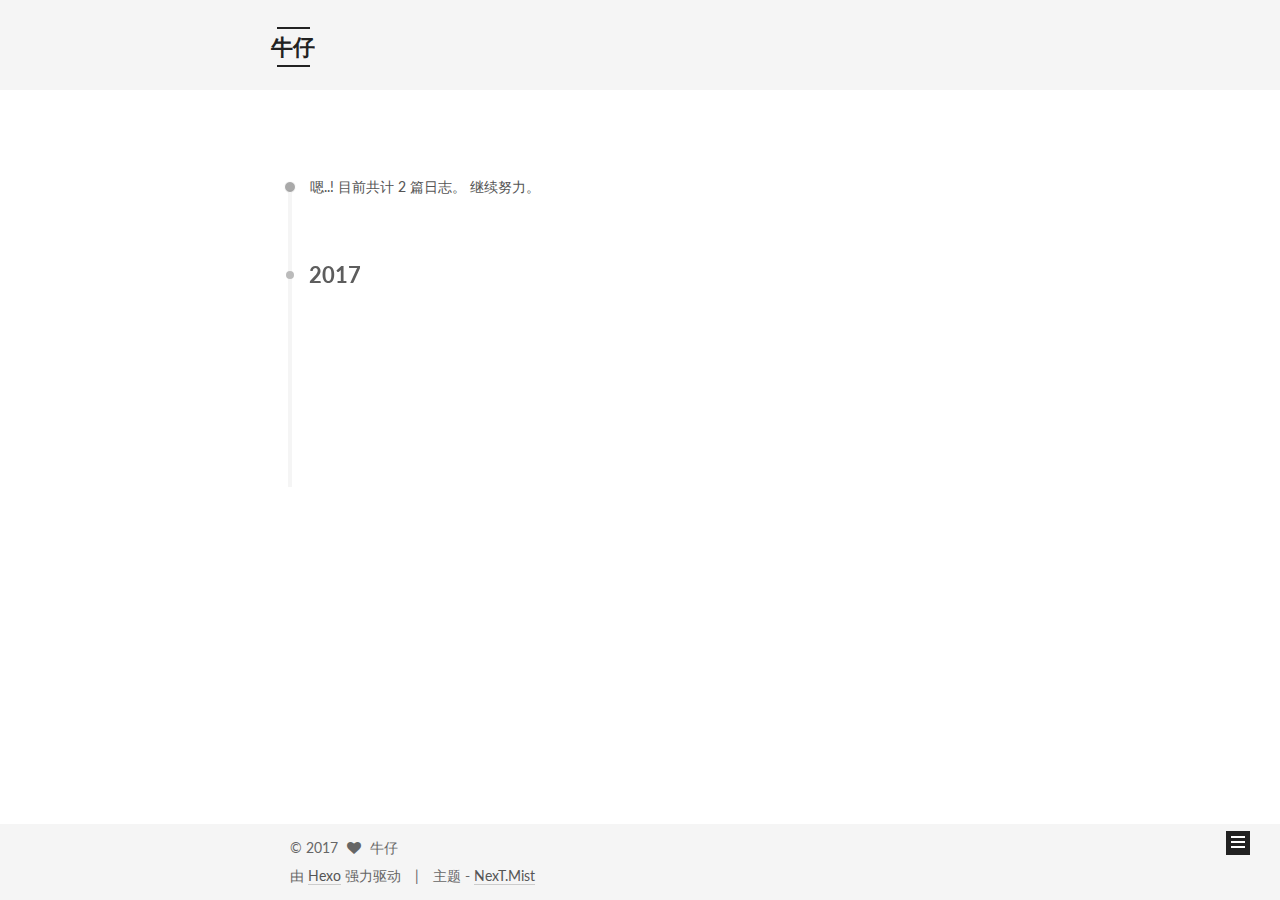
==== commit 9d8e9f06: "Site updated: 2017-06-26 09:40:39" ====
--- a/archives/index.html
+++ b/archives/index.html
@@ -263,7 +263,7 @@
       
         
       
-      嗯..! 目前共计 3 篇日志。 继续努力。
+      嗯..! 目前共计 2 篇日志。 继续努力。
     </span>
 
     
@@ -289,7 +289,7 @@
         
             <a class="post-title-link" href="/2017/06/24/zl/" itemprop="url">
               
-                <span itemprop="name">test</span>
+                <span itemprop="name">Markdown常用示例展示</span>
               
             </a>
         
@@ -298,43 +298,6 @@
       <div class="post-meta">
         <time class="post-time" itemprop="dateCreated"
               datetime="2017-06-24T23:03:10+08:00"
-              content="2017-06-24" >
-          06-24
-        </time>
-      </div>
-
-    </header>
-  </article>
-
-
-
-    
-
-      
-      
-      
-
-      
-      
-
-      
-
-  <article class="post post-type-normal" itemscope itemtype="http://schema.org/Article">
-    <header class="post-header">
-
-      <h2 class="post-title">
-        
-            <a class="post-title-link" href="/2017/06/24/first/" itemprop="url">
-              
-                <span itemprop="name">first</span>
-              
-            </a>
-        
-      </h2>
-
-      <div class="post-meta">
-        <time class="post-time" itemprop="dateCreated"
-              datetime="2017-06-24T11:21:28+08:00"
               content="2017-06-24" >
           06-24
         </time>
@@ -430,7 +393,7 @@
           
             <div class="site-state-item site-state-posts">
               <a href="/archives/">
-                <span class="site-state-item-count">3</span>
+                <span class="site-state-item-count">2</span>
                 <span class="site-state-item-name">日志</span>
               </a>
             </div>
--- a/css/main.css
+++ b/css/main.css
@@ -1677,7 +1677,7 @@
   width: 4px;
   height: 4px;
   border-radius: 50%;
-  background: #ffd971;
+  background: #ffcb79;
 }
 .links-of-blogroll {
   font-size: 13px;
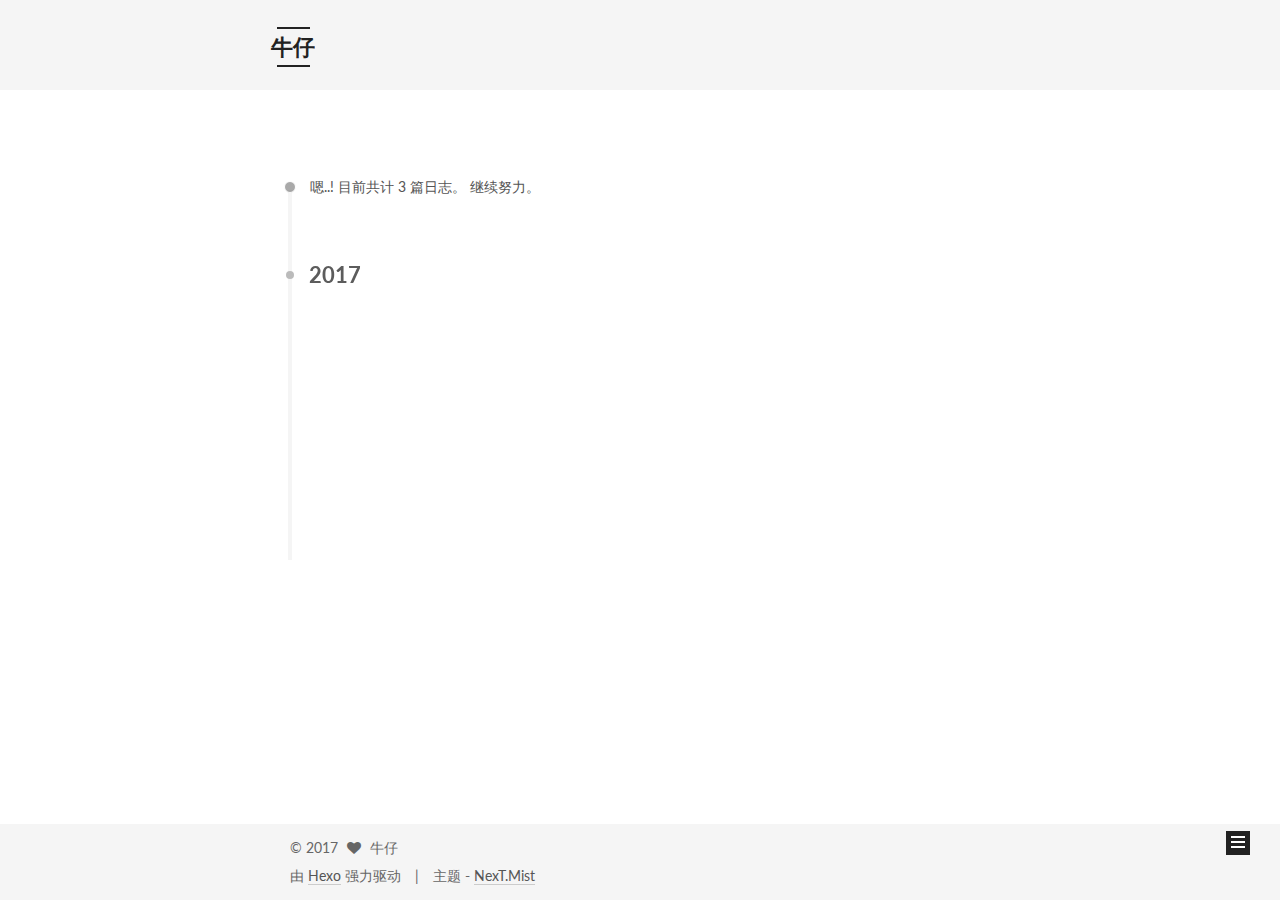
==== commit cab417fa: "Site updated: 2017-07-19 16:59:30" ====
--- a/archives/index.html
+++ b/archives/index.html
@@ -263,7 +263,7 @@
       
         
       
-      嗯..! 目前共计 2 篇日志。 继续努力。
+      嗯..! 目前共计 3 篇日志。 继续努力。
     </span>
 
     
@@ -277,6 +277,43 @@
         <div class="collection-title">
           <h2 class="archive-year motion-element" id="archive-year-2017">2017</h2>
         </div>
+      
+      
+
+      
+
+  <article class="post post-type-normal" itemscope itemtype="http://schema.org/Article">
+    <header class="post-header">
+
+      <h2 class="post-title">
+        
+            <a class="post-title-link" href="/2017/06/26/mianshiti/" itemprop="url">
+              
+                <span itemprop="name">未命名</span>
+              
+            </a>
+        
+      </h2>
+
+      <div class="post-meta">
+        <time class="post-time" itemprop="dateCreated"
+              datetime="2017-06-26T10:35:08+08:00"
+              content="2017-06-26" >
+          06-26
+        </time>
+      </div>
+
+    </header>
+  </article>
+
+
+
+    
+
+      
+      
+      
+
       
       
 
@@ -393,7 +430,7 @@
           
             <div class="site-state-item site-state-posts">
               <a href="/archives/">
-                <span class="site-state-item-count">2</span>
+                <span class="site-state-item-count">3</span>
                 <span class="site-state-item-name">日志</span>
               </a>
             </div>
--- a/css/main.css
+++ b/css/main.css
@@ -1677,7 +1677,7 @@
   width: 4px;
   height: 4px;
   border-radius: 50%;
-  background: #ffcb79;
+  background: #a38aff;
 }
 .links-of-blogroll {
   font-size: 13px;
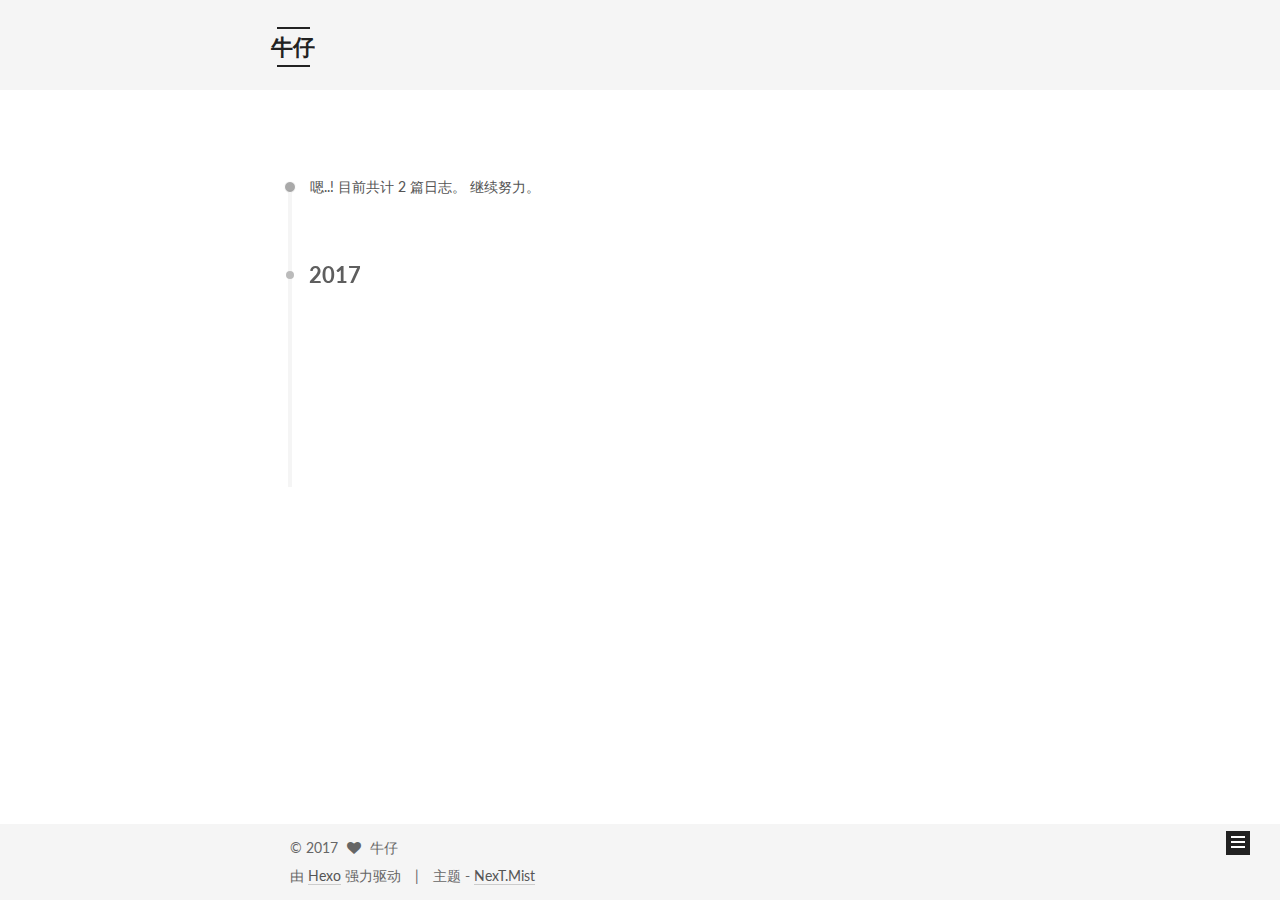
==== commit d5d7a730: "Site updated: 2017-07-19 17:00:54" ====
--- a/archives/index.html
+++ b/archives/index.html
@@ -263,7 +263,7 @@
       
         
       
-      嗯..! 目前共计 3 篇日志。 继续努力。
+      嗯..! 目前共计 2 篇日志。 继续努力。
     </span>
 
     
@@ -277,43 +277,6 @@
         <div class="collection-title">
           <h2 class="archive-year motion-element" id="archive-year-2017">2017</h2>
         </div>
-      
-      
-
-      
-
-  <article class="post post-type-normal" itemscope itemtype="http://schema.org/Article">
-    <header class="post-header">
-
-      <h2 class="post-title">
-        
-            <a class="post-title-link" href="/2017/06/26/mianshiti/" itemprop="url">
-              
-                <span itemprop="name">未命名</span>
-              
-            </a>
-        
-      </h2>
-
-      <div class="post-meta">
-        <time class="post-time" itemprop="dateCreated"
-              datetime="2017-06-26T10:35:08+08:00"
-              content="2017-06-26" >
-          06-26
-        </time>
-      </div>
-
-    </header>
-  </article>
-
-
-
-    
-
-      
-      
-      
-
       
       
 
@@ -430,7 +393,7 @@
           
             <div class="site-state-item site-state-posts">
               <a href="/archives/">
-                <span class="site-state-item-count">3</span>
+                <span class="site-state-item-count">2</span>
                 <span class="site-state-item-name">日志</span>
               </a>
             </div>
--- a/css/main.css
+++ b/css/main.css
@@ -1677,7 +1677,7 @@
   width: 4px;
   height: 4px;
   border-radius: 50%;
-  background: #a38aff;
+  background: #400fb4;
 }
 .links-of-blogroll {
   font-size: 13px;
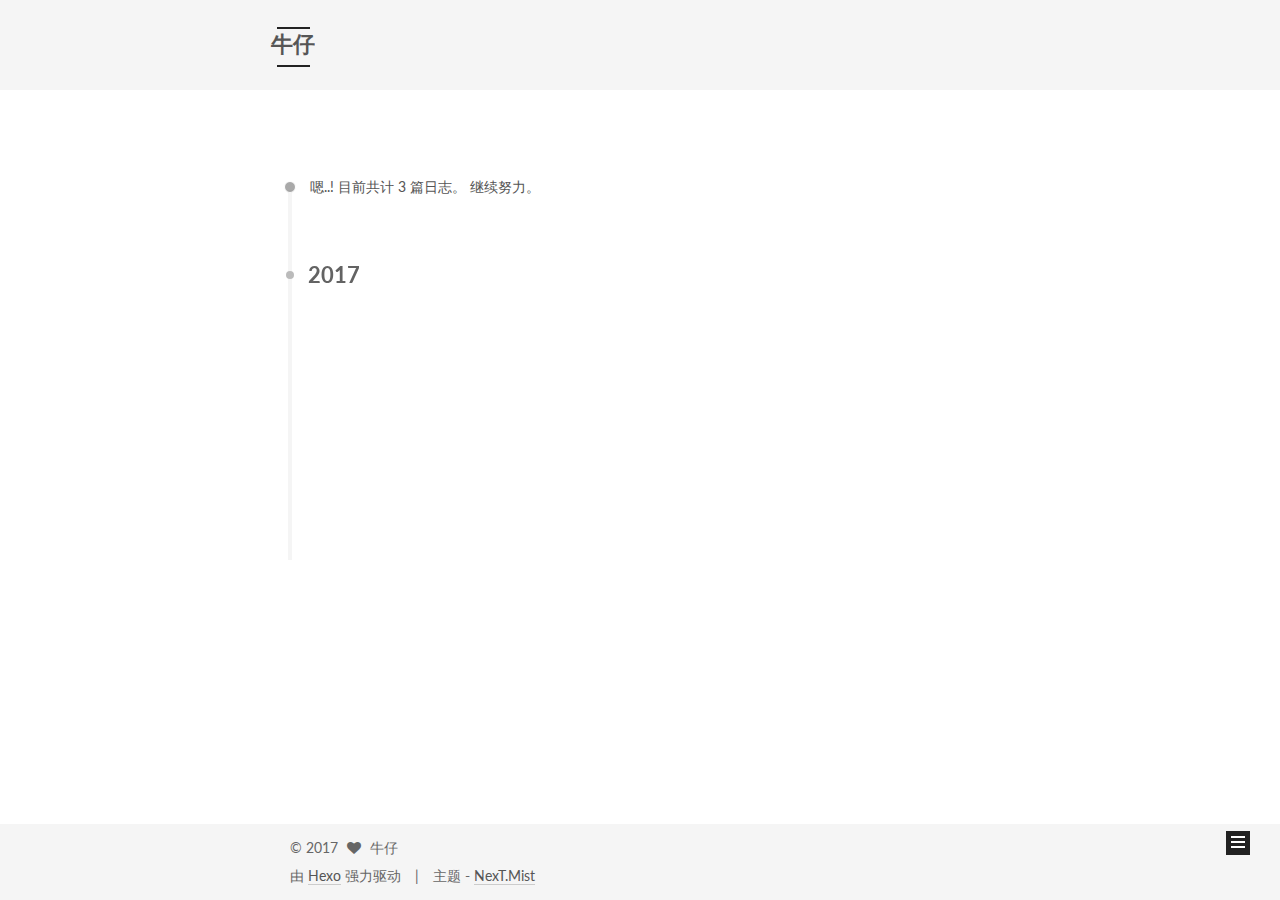
==== commit f9cb40b2: "Site updated: 2017-07-19 17:35:40" ====
--- a/archives/index.html
+++ b/archives/index.html
@@ -263,7 +263,7 @@
       
         
       
-      嗯..! 目前共计 2 篇日志。 继续努力。
+      嗯..! 目前共计 3 篇日志。 继续努力。
     </span>
 
     
@@ -277,6 +277,43 @@
         <div class="collection-title">
           <h2 class="archive-year motion-element" id="archive-year-2017">2017</h2>
         </div>
+      
+      
+
+      
+
+  <article class="post post-type-normal" itemscope itemtype="http://schema.org/Article">
+    <header class="post-header">
+
+      <h2 class="post-title">
+        
+            <a class="post-title-link" href="/2017/07/19/JAVA注解/" itemprop="url">
+              
+                <span itemprop="name">JAVA注解</span>
+              
+            </a>
+        
+      </h2>
+
+      <div class="post-meta">
+        <time class="post-time" itemprop="dateCreated"
+              datetime="2017-07-19T17:05:14+08:00"
+              content="2017-07-19" >
+          07-19
+        </time>
+      </div>
+
+    </header>
+  </article>
+
+
+
+    
+
+      
+      
+      
+
       
       
 
@@ -393,7 +430,7 @@
           
             <div class="site-state-item site-state-posts">
               <a href="/archives/">
-                <span class="site-state-item-count">2</span>
+                <span class="site-state-item-count">3</span>
                 <span class="site-state-item-name">日志</span>
               </a>
             </div>
--- a/css/main.css
+++ b/css/main.css
@@ -1677,7 +1677,7 @@
   width: 4px;
   height: 4px;
   border-radius: 50%;
-  background: #400fb4;
+  background: #ff3d13;
 }
 .links-of-blogroll {
   font-size: 13px;
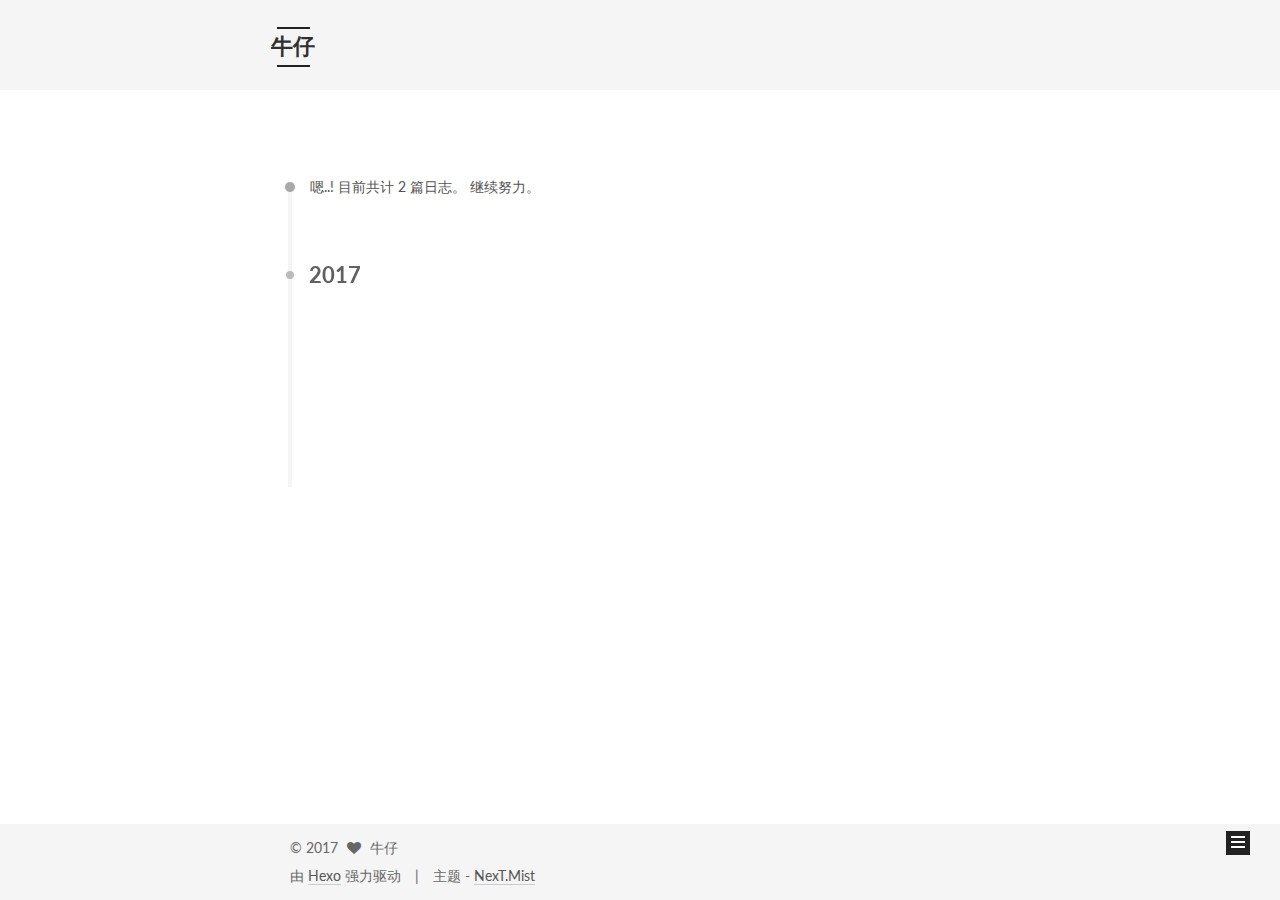
==== commit ce4b5e05: "Site updated: 2017-07-20 09:46:11" ====
--- a/archives/index.html
+++ b/archives/index.html
@@ -263,7 +263,7 @@
       
         
       
-      嗯..! 目前共计 3 篇日志。 继续努力。
+      嗯..! 目前共计 2 篇日志。 继续努力。
     </span>
 
     
@@ -335,43 +335,6 @@
       <div class="post-meta">
         <time class="post-time" itemprop="dateCreated"
               datetime="2017-06-24T23:03:10+08:00"
-              content="2017-06-24" >
-          06-24
-        </time>
-      </div>
-
-    </header>
-  </article>
-
-
-
-    
-
-      
-      
-      
-
-      
-      
-
-      
-
-  <article class="post post-type-normal" itemscope itemtype="http://schema.org/Article">
-    <header class="post-header">
-
-      <h2 class="post-title">
-        
-            <a class="post-title-link" href="/2017/06/24/test/" itemprop="url">
-              
-                <span itemprop="name">test</span>
-              
-            </a>
-        
-      </h2>
-
-      <div class="post-meta">
-        <time class="post-time" itemprop="dateCreated"
-              datetime="2017-06-24T10:18:09+08:00"
               content="2017-06-24" >
           06-24
         </time>
@@ -430,7 +393,7 @@
           
             <div class="site-state-item site-state-posts">
               <a href="/archives/">
-                <span class="site-state-item-count">3</span>
+                <span class="site-state-item-count">2</span>
                 <span class="site-state-item-name">日志</span>
               </a>
             </div>
--- a/css/main.css
+++ b/css/main.css
@@ -1677,7 +1677,7 @@
   width: 4px;
   height: 4px;
   border-radius: 50%;
-  background: #ff3d13;
+  background: #ffa2ff;
 }
 .links-of-blogroll {
   font-size: 13px;
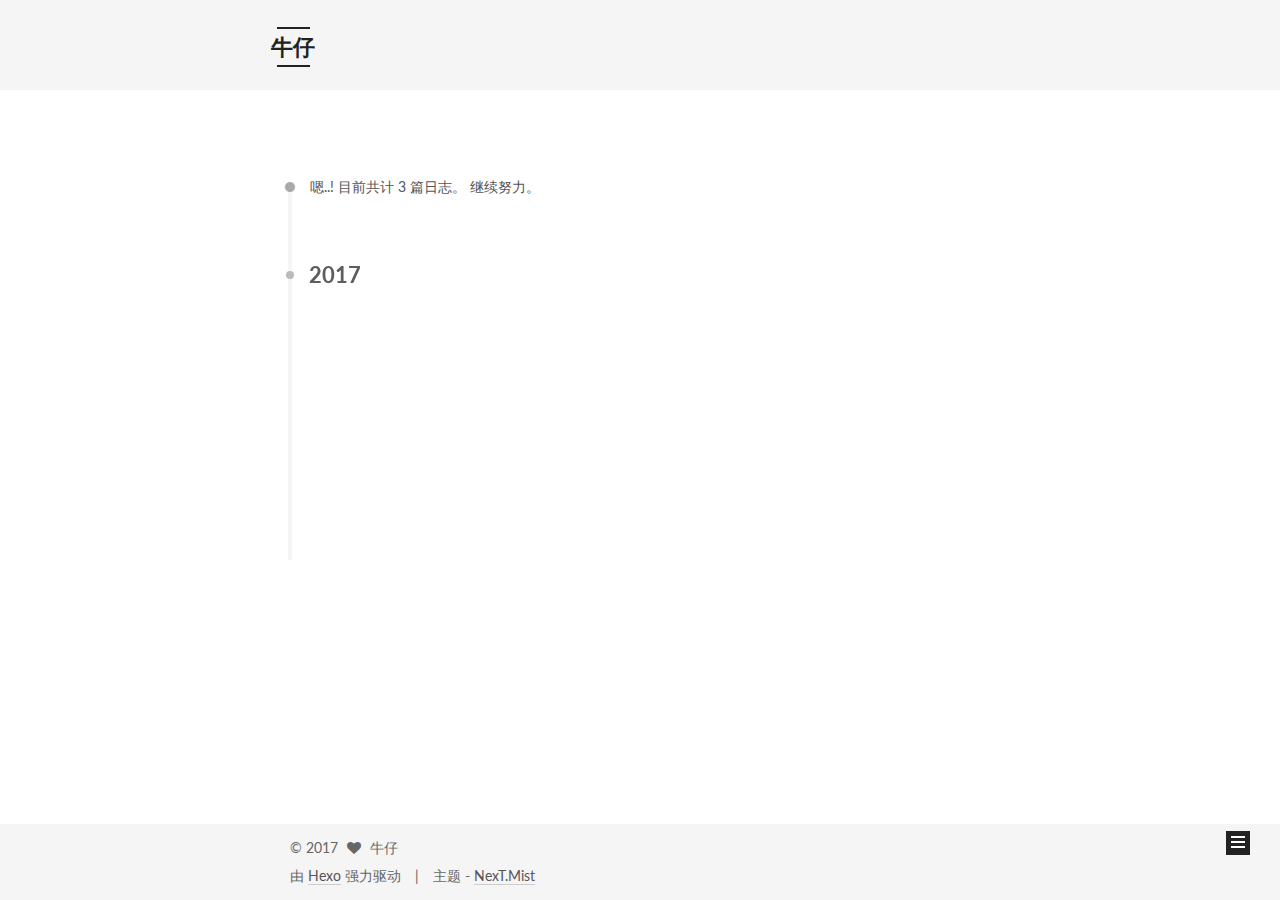
==== commit 9624d2f9: "Site updated: 2017-08-29 11:23:06" ====
--- a/archives/index.html
+++ b/archives/index.html
@@ -263,7 +263,7 @@
       
         
       
-      嗯..! 目前共计 2 篇日志。 继续努力。
+      嗯..! 目前共计 3 篇日志。 继续努力。
     </span>
 
     
@@ -277,6 +277,43 @@
         <div class="collection-title">
           <h2 class="archive-year motion-element" id="archive-year-2017">2017</h2>
         </div>
+      
+      
+
+      
+
+  <article class="post post-type-normal" itemscope itemtype="http://schema.org/Article">
+    <header class="post-header">
+
+      <h2 class="post-title">
+        
+            <a class="post-title-link" href="/2017/08/29/BigDecimal相关资料/" itemprop="url">
+              
+                <span itemprop="name">BigDecimal相关资料</span>
+              
+            </a>
+        
+      </h2>
+
+      <div class="post-meta">
+        <time class="post-time" itemprop="dateCreated"
+              datetime="2017-08-29T10:56:20+08:00"
+              content="2017-08-29" >
+          08-29
+        </time>
+      </div>
+
+    </header>
+  </article>
+
+
+
+    
+
+      
+      
+      
+
       
       
 
@@ -393,7 +430,7 @@
           
             <div class="site-state-item site-state-posts">
               <a href="/archives/">
-                <span class="site-state-item-count">2</span>
+                <span class="site-state-item-count">3</span>
                 <span class="site-state-item-name">日志</span>
               </a>
             </div>
--- a/css/main.css
+++ b/css/main.css
@@ -1677,7 +1677,7 @@
   width: 4px;
   height: 4px;
   border-radius: 50%;
-  background: #ffa2ff;
+  background: #8fdd1f;
 }
 .links-of-blogroll {
   font-size: 13px;
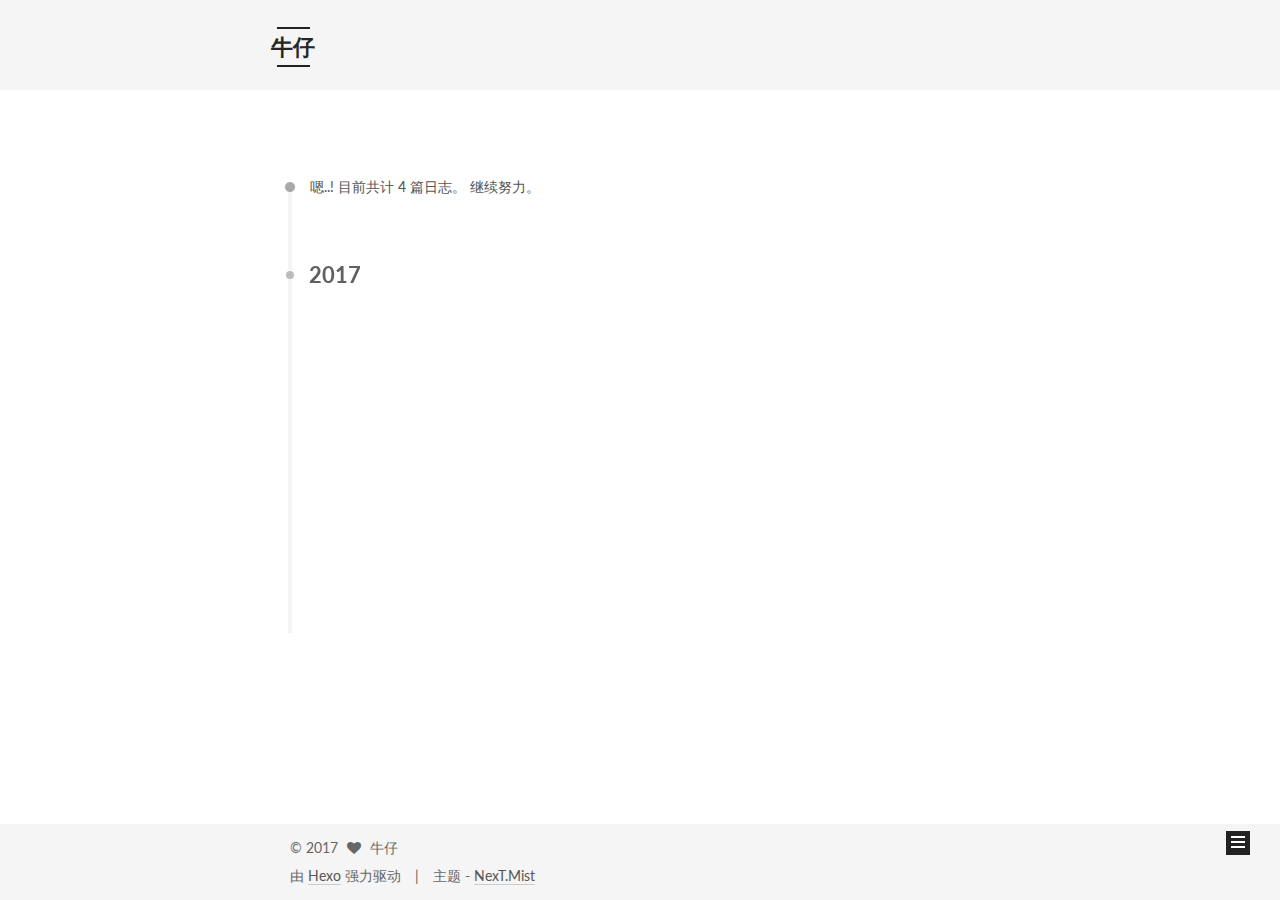
==== commit 7e0b5b3f: "Site updated: 2017-08-31 10:16:31" ====
--- a/archives/index.html
+++ b/archives/index.html
@@ -263,7 +263,7 @@
       
         
       
-      嗯..! 目前共计 3 篇日志。 继续努力。
+      嗯..! 目前共计 4 篇日志。 继续努力。
     </span>
 
     
@@ -277,6 +277,43 @@
         <div class="collection-title">
           <h2 class="archive-year motion-element" id="archive-year-2017">2017</h2>
         </div>
+      
+      
+
+      
+
+  <article class="post post-type-normal" itemscope itemtype="http://schema.org/Article">
+    <header class="post-header">
+
+      <h2 class="post-title">
+        
+            <a class="post-title-link" href="/2017/08/31/MySQL常用随笔/" itemprop="url">
+              
+                <span itemprop="name">MySQL常用随笔</span>
+              
+            </a>
+        
+      </h2>
+
+      <div class="post-meta">
+        <time class="post-time" itemprop="dateCreated"
+              datetime="2017-08-31T10:00:36+08:00"
+              content="2017-08-31" >
+          08-31
+        </time>
+      </div>
+
+    </header>
+  </article>
+
+
+
+    
+
+      
+      
+      
+
       
       
 
@@ -430,7 +467,7 @@
           
             <div class="site-state-item site-state-posts">
               <a href="/archives/">
-                <span class="site-state-item-count">3</span>
+                <span class="site-state-item-count">4</span>
                 <span class="site-state-item-name">日志</span>
               </a>
             </div>
--- a/css/main.css
+++ b/css/main.css
@@ -1677,7 +1677,7 @@
   width: 4px;
   height: 4px;
   border-radius: 50%;
-  background: #8fdd1f;
+  background: #ffa6e9;
 }
 .links-of-blogroll {
   font-size: 13px;
